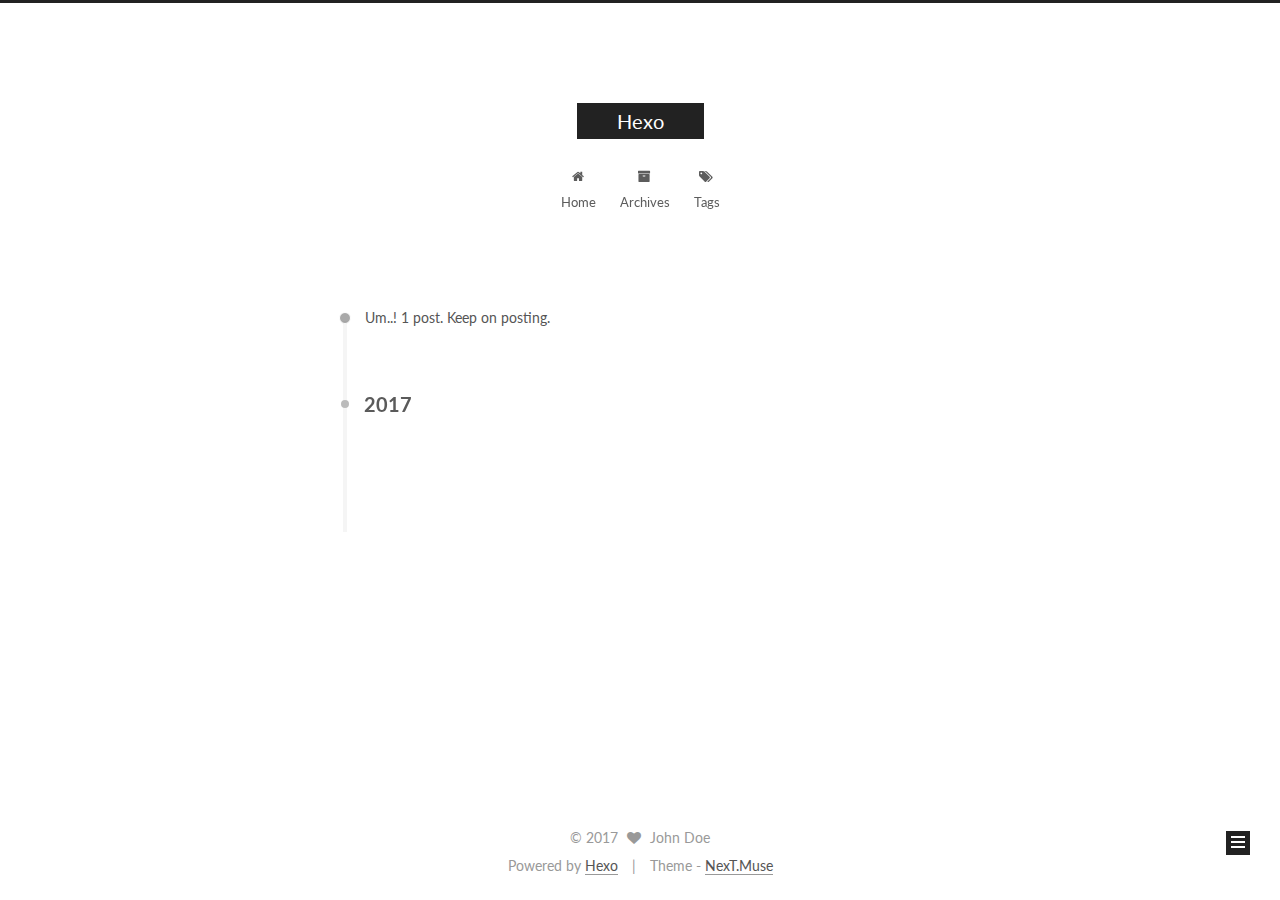
==== archives/index.html @ aa3cc6e6 "Site updated: 2017-03-26 16:10:17" ====
<!doctype html>



  


<html class="theme-next muse use-motion" lang="">
<head>
  <meta charset="UTF-8"/>
<meta http-equiv="X-UA-Compatible" content="IE=edge" />
<meta name="viewport" content="width=device-width, initial-scale=1, maximum-scale=1"/>



<meta http-equiv="Cache-Control" content="no-transform" />
<meta http-equiv="Cache-Control" content="no-siteapp" />















  
  
  <link href="/lib/fancybox/source/jquery.fancybox.css?v=2.1.5" rel="stylesheet" type="text/css" />




  
  
  
  

  
    
    
  

  

  

  

  

  
    
    
    <link href="//fonts.googleapis.com/css?family=Lato:300,300italic,400,400italic,700,700italic&subset=latin,latin-ext" rel="stylesheet" type="text/css">
  






<link href="/lib/font-awesome/css/font-awesome.min.css?v=4.6.2" rel="stylesheet" type="text/css" />

<link href="/css/main.css?v=5.1.0" rel="stylesheet" type="text/css" />


  <meta name="keywords" content="Hexo, NexT" />








  <link rel="shortcut icon" type="image/x-icon" href="/favicon.ico?v=5.1.0" />






<meta property="og:type" content="website">
<meta property="og:title" content="Hexo">
<meta property="og:url" content="http://yoursite.com/archives/index.html">
<meta property="og:site_name" content="Hexo">
<meta name="twitter:card" content="summary">
<meta name="twitter:title" content="Hexo">



<script type="text/javascript" id="hexo.configurations">
  var NexT = window.NexT || {};
  var CONFIG = {
    root: '/',
    scheme: 'Muse',
    sidebar: {"position":"left","display":"post","offset":12,"offset_float":0,"b2t":false,"scrollpercent":false},
    fancybox: true,
    motion: true,
    duoshuo: {
      userId: '0',
      author: 'Author'
    },
    algolia: {
      applicationID: '',
      apiKey: '',
      indexName: '',
      hits: {"per_page":10},
      labels: {"input_placeholder":"Search for Posts","hits_empty":"We didn't find any results for the search: ${query}","hits_stats":"${hits} results found in ${time} ms"}
    }
  };
</script>



  <link rel="canonical" href="http://yoursite.com/archives/"/>





  <title> Archive | Hexo </title>
</head>

<body itemscope itemtype="http://schema.org/WebPage" lang="">

  














  
  
    
  

  <div class="container sidebar-position-left  page-archive  ">
    <div class="headband"></div>

    <header id="header" class="header" itemscope itemtype="http://schema.org/WPHeader">
      <div class="header-inner"><div class="site-brand-wrapper">
  <div class="site-meta ">
    

    <div class="custom-logo-site-title">
      <a href="/"  class="brand" rel="start">
        <span class="logo-line-before"><i></i></span>
        <span class="site-title">Hexo</span>
        <span class="logo-line-after"><i></i></span>
      </a>
    </div>
      
        <p class="site-subtitle"></p>
      
  </div>

  <div class="site-nav-toggle">
    <button>
      <span class="btn-bar"></span>
      <span class="btn-bar"></span>
      <span class="btn-bar"></span>
    </button>
  </div>
</div>

<nav class="site-nav">
  

  
    <ul id="menu" class="menu">
      
        
        <li class="menu-item menu-item-home">
          <a href="/" rel="section">
            
              <i class="menu-item-icon fa fa-fw fa-home"></i> <br />
            
            Home
          </a>
        </li>
      
        
        <li class="menu-item menu-item-archives">
          <a href="/archives" rel="section">
            
              <i class="menu-item-icon fa fa-fw fa-archive"></i> <br />
            
            Archives
          </a>
        </li>
      
        
        <li class="menu-item menu-item-tags">
          <a href="/tags" rel="section">
            
              <i class="menu-item-icon fa fa-fw fa-tags"></i> <br />
            
            Tags
          </a>
        </li>
      

      
    </ul>
  

  
</nav>



 </div>
    </header>

    <main id="main" class="main">
      <div class="main-inner">
        <div class="content-wrap">
          <div id="content" class="content">
            

  <section id="posts" class="posts-collapse">
    <span class="archive-move-on"></span>

    <span class="archive-page-counter">
      
      
      
        
      
      Um..! 1 post. Keep on posting.
    </span>

    

      
      
      

      
        
        <div class="collection-title">
          <h2 class="archive-year motion-element" id="archive-year-2017">2017</h2>
        </div>
      
      

      

  <article class="post post-type-normal" itemscope itemtype="http://schema.org/Article">
    <header class="post-header">

      <h1 class="post-title">
        
            <a class="post-title-link" href="/2017/03/26/iterm2配置记住密码登录/" itemprop="url">
              
                <span itemprop="name">iterm2配置记住密码登录</span>
              
            </a>
        
      </h1>

      <div class="post-meta">
        <time class="post-time" itemprop="dateCreated"
              datetime="2017-03-26T15:24:34+08:00"
              content="2017-03-26" >
          03-26
        </time>
      </div>

    </header>
  </article>



    

  </section>

  



          </div>
          


          

        </div>
        
          
  
  <div class="sidebar-toggle">
    <div class="sidebar-toggle-line-wrap">
      <span class="sidebar-toggle-line sidebar-toggle-line-first"></span>
      <span class="sidebar-toggle-line sidebar-toggle-line-middle"></span>
      <span class="sidebar-toggle-line sidebar-toggle-line-last"></span>
    </div>
  </div>

  <aside id="sidebar" class="sidebar">
    <div class="sidebar-inner">

      

      

      <section class="site-overview sidebar-panel sidebar-panel-active">
        <div class="site-author motion-element" itemprop="author" itemscope itemtype="http://schema.org/Person">
          <img class="site-author-image" itemprop="image"
               src="/images/avatar.gif"
               alt="John Doe" />
          <p class="site-author-name" itemprop="name">John Doe</p>
           
              <p class="site-description motion-element" itemprop="description"></p>
          
        </div>
        <nav class="site-state motion-element">

          
            <div class="site-state-item site-state-posts">
              <a href="/archives">
                <span class="site-state-item-count">1</span>
                <span class="site-state-item-name">posts</span>
              </a>
            </div>
          

          

          
            
            
            <div class="site-state-item site-state-tags">
              
                <span class="site-state-item-count">1</span>
                <span class="site-state-item-name">tags</span>
              
            </div>
          

        </nav>

        

        <div class="links-of-author motion-element">
          
        </div>

        
        

        
        

        


      </section>

      

      

    </div>
  </aside>


        
      </div>
    </main>

    <footer id="footer" class="footer">
      <div class="footer-inner">
        <div class="copyright" >
  
  &copy; 
  <span itemprop="copyrightYear">2017</span>
  <span class="with-love">
    <i class="fa fa-heart"></i>
  </span>
  <span class="author" itemprop="copyrightHolder">John Doe</span>
</div>


<div class="powered-by">
  Powered by <a class="theme-link" href="https://hexo.io">Hexo</a>
</div>

<div class="theme-info">
  Theme -
  <a class="theme-link" href="https://github.com/iissnan/hexo-theme-next">
    NexT.Muse
  </a>
</div>


        

        
      </div>
    </footer>

    
      <div class="back-to-top">
        <i class="fa fa-arrow-up"></i>
        
      </div>
    

  </div>

  

<script type="text/javascript">
  if (Object.prototype.toString.call(window.Promise) !== '[object Function]') {
    window.Promise = null;
  }
</script>









  




  
  <script type="text/javascript" src="/lib/jquery/index.js?v=2.1.3"></script>

  
  <script type="text/javascript" src="/lib/fastclick/lib/fastclick.min.js?v=1.0.6"></script>

  
  <script type="text/javascript" src="/lib/jquery_lazyload/jquery.lazyload.js?v=1.9.7"></script>

  
  <script type="text/javascript" src="/lib/velocity/velocity.min.js?v=1.2.1"></script>

  
  <script type="text/javascript" src="/lib/velocity/velocity.ui.min.js?v=1.2.1"></script>

  
  <script type="text/javascript" src="/lib/fancybox/source/jquery.fancybox.pack.js?v=2.1.5"></script>


  


  <script type="text/javascript" src="/js/src/utils.js?v=5.1.0"></script>

  <script type="text/javascript" src="/js/src/motion.js?v=5.1.0"></script>



  
  

  
  
    <script type="text/javascript" id="motion.page.archive">
      $('.archive-year').velocity('transition.slideLeftIn');
    </script>
  


  


  <script type="text/javascript" src="/js/src/bootstrap.js?v=5.1.0"></script>



  



  




	





  





  





  






  





  

  

  

  

</body>
</html>
---- css/main.css ----
/* normalize.css v3.0.2 | MIT License | git.io/normalize */
html {
  font-family: sans-serif; /* 1 */
  -ms-text-size-adjust: 100%; /* 2 */
  -webkit-text-size-adjust: 100%; /* 2 */
}
body {
  margin: 0;
}
article,
aside,
details,
figcaption,
figure,
footer,
header,
hgroup,
main,
menu,
nav,
section,
summary {
  display: block;
}
audio,
canvas,
progress,
video {
  display: inline-block; /* 1 */
  vertical-align: baseline; /* 2 */
}
audio:not([controls]) {
  display: none;
  height: 0;
}
[hidden],
template {
  display: none;
}
a {
  background-color: transparent;
}
a:active,
a:hover {
  outline: 0;
}
abbr[title] {
  border-bottom: 1px dotted;
}
b,
strong {
  font-weight: bold;
}
dfn {
  font-style: italic;
}
h1 {
  font-size: 2em;
  margin: 0.67em 0;
}
mark {
  background: #ff0;
  color: #000;
}
small {
  font-size: 80%;
}
sub,
sup {
  font-size: 75%;
  line-height: 0;
  position: relative;
  vertical-align: baseline;
}
sup {
  top: -0.5em;
}
sub {
  bottom: -0.25em;
}
img {
  border: 0;
}
svg:not(:root) {
  overflow: hidden;
}
figure {
  margin: 1em 40px;
}
hr {
  -moz-box-sizing: content-box;
  box-sizing: content-box;
  height: 0;
}
pre {
  overflow: auto;
}
code,
kbd,
pre,
samp {
  font-family: monospace, monospace;
  font-size: 1em;
}
button,
input,
optgroup,
select,
textarea {
  color: inherit; /* 1 */
  font: inherit; /* 2 */
  margin: 0; /* 3 */
}
button {
  overflow: visible;
}
button,
select {
  text-transform: none;
}
button,
html input[type="button"],
input[type="reset"],
input[type="submit"] {
  -webkit-appearance: button; /* 2 */
  cursor: pointer; /* 3 */
}
button[disabled],
html input[disabled] {
  cursor: default;
}
button::-moz-focus-inner,
input::-moz-focus-inner {
  border: 0;
  padding: 0;
}
input {
  line-height: normal;
}
input[type="checkbox"],
input[type="radio"] {
  box-sizing: border-box; /* 1 */
  padding: 0; /* 2 */
}
input[type="number"]::-webkit-inner-spin-button,
input[type="number"]::-webkit-outer-spin-button {
  height: auto;
}
input[type="search"] {
  -webkit-appearance: textfield; /* 1 */
  -moz-box-sizing: content-box;
  -webkit-box-sizing: content-box; /* 2 */
  box-sizing: content-box;
}
input[type="search"]::-webkit-search-cancel-button,
input[type="search"]::-webkit-search-decoration {
  -webkit-appearance: none;
}
fieldset {
  border: 1px solid #c0c0c0;
  margin: 0 2px;
  padding: 0.35em 0.625em 0.75em;
}
legend {
  border: 0; /* 1 */
  padding: 0; /* 2 */
}
textarea {
  overflow: auto;
}
optgroup {
  font-weight: bold;
}
table {
  border-collapse: collapse;
  border-spacing: 0;
}
td,
th {
  padding: 0;
}
::selection {
  background: #262a30;
  color: #fff;
}
body {
  position: relative;
  font-family: 'Lato', "PingFang SC", "Microsoft YaHei", sans-serif;
  font-size: 14px;
  line-height: 2;
  color: #555;
  background: #fff;
}
@media (max-width: 767px) {
  body {
    padding-right: 0 !important;
  }
}
@media (min-width: 768px) and (max-width: 991px) {
  body {
    padding-right: 0 !important;
  }
}
@media (min-width: 1600px) {
  body {
    font-size: 16px;
  }
}
h1,
h2,
h3,
h4,
h5,
h6 {
  margin: 0;
  padding: 0;
  font-weight: bold;
  line-height: 1.5;
  font-family: 'Lato', "PingFang SC", "Microsoft YaHei", sans-serif;
}
h2,
h3,
h4,
h5,
h6 {
  margin: 20px 0 15px;
}
h1 {
  font-size: 22px;
}
@media (max-width: 767px) {
  h1 {
    font-size: 18px;
  }
}
h2 {
  font-size: 20px;
}
@media (max-width: 767px) {
  h2 {
    font-size: 16px;
  }
}
h3 {
  font-size: 18px;
}
@media (max-width: 767px) {
  h3 {
    font-size: 14px;
  }
}
h4 {
  font-size: 16px;
}
@media (max-width: 767px) {
  h4 {
    font-size: 12px;
  }
}
h5 {
  font-size: 14px;
}
@media (max-width: 767px) {
  h5 {
    font-size: 10px;
  }
}
h6 {
  font-size: 12px;
}
@media (max-width: 767px) {
  h6 {
    font-size: 8px;
  }
}
p {
  margin: 0 0 25px 0;
}
a {
  color: #555;
  text-decoration: none;
  border-bottom: 1px solid #999;
  word-wrap: break-word;
}
a:hover {
  color: #222;
  border-bottom-color: #222;
}
blockquote {
  margin: 0;
  padding: 0;
}
img {
  display: block;
  margin: auto;
  max-width: 100%;
  height: auto;
}
hr {
  margin: 40px 0;
  height: 3px;
  border: none;
  background-color: #ddd;
  background-image: repeating-linear-gradient(-45deg, #fff, #fff 4px, transparent 4px, transparent 8px);
}
blockquote {
  padding: 0 15px;
  color: #666;
  border-left: 4px solid #ddd;
}
blockquote cite::before {
  content: "-";
  padding: 0 5px;
}
dt {
  font-weight: 700;
}
dd {
  margin: 0;
  padding: 0;
}
.text-left {
  text-align: left;
}
.text-center {
  text-align: center;
}
.text-right {
  text-align: right;
}
.text-justify {
  text-align: justify;
}
.text-nowrap {
  white-space: nowrap;
}
.text-lowercase {
  text-transform: lowercase;
}
.text-uppercase {
  text-transform: uppercase;
}
.text-capitalize {
  text-transform: capitalize;
}
.center-block {
  display: block;
  margin-left: auto;
  margin-right: auto;
}
.clearfix:before,
.clearfix:after {
  content: " ";
  display: table;
}
.clearfix:after {
  clear: both;
}
.pullquote {
  width: 45%;
}
.pullquote.left {
  float: left;
  margin-left: 5px;
  margin-right: 10px;
}
.pullquote.right {
  float: right;
  margin-left: 10px;
  margin-right: 5px;
}
.affix.affix.affix {
  position: fixed;
}
.translation {
  margin-top: -20px;
  font-size: 14px;
  color: #999;
}
.scrollbar-measure {
  width: 100px;
  height: 100px;
  overflow: scroll;
  position: absolute;
  top: -9999px;
}
.use-motion .motion-element {
  opacity: 0;
}
table {
  margin: 20px 0;
  width: 100%;
  border-collapse: collapse;
  border-spacing: 0;
  border: 1px solid #ddd;
  font-size: 14px;
  table-layout: fixed;
  word-wrap: break-all;
}
table>tbody>tr:nth-of-type(odd) {
  background-color: #f9f9f9;
}
table>tbody>tr:hover {
  background-color: #f5f5f5;
}
caption,
th,
td {
  padding: 8px;
  text-align: left;
  vertical-align: middle;
  font-weight: normal;
}
th,
td {
  border-bottom: 3px solid #ddd;
  border-right: 1px solid #eee;
}
th {
  padding-bottom: 10px;
  font-weight: 700;
}
td {
  border-bottom-width: 1px;
}
html,
body {
  height: 100%;
}
.container {
  position: relative;
  min-height: 100%;
}
.header-inner {
  margin: 0 auto;
  padding: 100px 0 70px;
  width: 700px;
}
@media (min-width: 1600px) {
  .container .header-inner {
    width: 900px;
  }
}
.main {
  padding-bottom: 150px;
}
.main-inner {
  margin: 0 auto;
  width: 700px;
}
@media (min-width: 1600px) {
  .container .main-inner {
    width: 900px;
  }
}
.footer {
  position: absolute;
  left: 0;
  bottom: 0;
  width: 100%;
  min-height: 50px;
}
.footer-inner {
  box-sizing: border-box;
  margin: 20px auto;
  width: 700px;
}
@media (min-width: 1600px) {
  .container .footer-inner {
    width: 900px;
  }
}
pre,
.highlight {
  overflow: auto;
  margin: 20px 0;
  padding: 0;
  font-size: 13px;
  color: #4d4d4c;
  background: #f7f7f7;
  line-height: 1.6;
}
pre,
code {
  font-family: consolas, Menlo, "PingFang SC", "Microsoft YaHei", monospace;
}
code {
  padding: 2px 4px;
  word-wrap: break-word;
  color: #555;
  background: #eee;
  border-radius: 3px;
  font-size: 13px;
}
pre code {
  padding: 0;
  color: #4d4d4c;
  background: none;
  text-shadow: none;
}
.highlight {
  border-radius: 1px;
}
.highlight pre {
  border: none;
  margin: 0;
  padding: 10px 0;
}
.highlight table {
  margin: 0;
  width: auto;
  border: none;
}
.highlight td {
  border: none;
  padding: 0;
}
.highlight figcaption {
  font-size: 1em;
  color: #4d4d4c;
  line-height: 1em;
  margin-bottom: 1em;
}
.highlight figcaption:before,
.highlight figcaption:after {
  content: " ";
  display: table;
}
.highlight figcaption:after {
  clear: both;
}
.highlight figcaption a {
  float: right;
  color: #4d4d4c;
}
.highlight figcaption a:hover {
  border-bottom-color: #4d4d4c;
}
.highlight .gutter pre {
  padding-left: 10px;
  padding-right: 10px;
  color: #869194;
  text-align: right;
  background-color: #eff2f3;
}
.highlight .code pre {
  padding-left: 10px;
  padding-right: 10px;
  background-color: #f7f7f7;
}
.highlight .line {
  height: 20px;
}
.gutter {
  -webkit-user-select: none;
  -moz-user-select: none;
  -ms-user-select: none;
  user-select: none;
}
.gist table {
  width: auto;
}
.gist table td {
  border: none;
}
pre .deletion {
  background: #fdd;
}
pre .addition {
  background: #dfd;
}
pre .meta {
  color: #8959a8;
}
pre .comment {
  color: #8e908c;
}
pre .variable,
pre .attribute,
pre .tag,
pre .regexp,
pre .ruby .constant,
pre .xml .tag .title,
pre .xml .pi,
pre .xml .doctype,
pre .html .doctype,
pre .css .id,
pre .css .class,
pre .css .pseudo {
  color: #c82829;
}
pre .number,
pre .preprocessor,
pre .built_in,
pre .literal,
pre .params,
pre .constant,
pre .command {
  color: #f5871f;
}
pre .ruby .class .title,
pre .css .rules .attribute,
pre .string,
pre .value,
pre .inheritance,
pre .header,
pre .ruby .symbol,
pre .xml .cdata,
pre .special,
pre .number,
pre .formula {
  color: #718c00;
}
pre .title,
pre .css .hexcolor {
  color: #3e999f;
}
pre .function,
pre .python .decorator,
pre .python .title,
pre .ruby .function .title,
pre .ruby .title .keyword,
pre .perl .sub,
pre .javascript .title,
pre .coffeescript .title {
  color: #4271ae;
}
pre .keyword,
pre .javascript .function {
  color: #8959a8;
}
.full-image.full-image.full-image {
  border: none;
  max-width: 100%;
  width: auto;
  margin: 20px auto;
}
@media (min-width: 992px) {
  .full-image.full-image.full-image {
    max-width: none;
    width: 110%;
    margin: 25px -5%;
  }
}
.blockquote-center,
.page-home .post-type-quote blockquote,
.page-post-detail .post-type-quote blockquote {
  position: relative;
  margin: 40px 0;
  padding: 0;
  border-left: none;
  text-align: center;
}
.blockquote-center::before,
.page-home .post-type-quote blockquote::before,
.page-post-detail .post-type-quote blockquote::before,
.blockquote-center::after,
.page-home .post-type-quote blockquote::after,
.page-post-detail .post-type-quote blockquote::after {
  position: absolute;
  content: ' ';
  display: block;
  width: 100%;
  height: 24px;
  opacity: 0.2;
  background-repeat: no-repeat;
  background-position: 0 -6px;
  background-size: 22px 22px;
}
.blockquote-center::before,
.page-home .post-type-quote blockquote::before,
.page-post-detail .post-type-quote blockquote::before {
  top: -20px;
  background-image: url("../images/quote-l.svg");
  border-top: 1px solid #ccc;
}
.blockquote-center::after,
.page-home .post-type-quote blockquote::after,
.page-post-detail .post-type-quote blockquote::after {
  bottom: -20px;
  background-image: url("../images/quote-r.svg");
  border-bottom: 1px solid #ccc;
  background-position: 100% 8px;
}
.blockquote-center p,
.page-home .post-type-quote blockquote p,
.page-post-detail .post-type-quote blockquote p,
.blockquote-center div,
.page-home .post-type-quote blockquote div,
.page-post-detail .post-type-quote blockquote div {
  text-align: center;
}
.post .post-body .group-picture img {
  box-sizing: border-box;
  padding: 0 3px;
  border: none;
}
.post .group-picture-row {
  overflow: hidden;
  margin-top: 6px;
}
.post .group-picture-row:first-child {
  margin-top: 0;
}
.post .group-picture-column {
  float: left;
}
.page-post-detail .post-body .group-picture-column {
  float: none;
  margin-top: 10px;
  width: auto !important;
}
.page-post-detail .post-body .group-picture-column img {
  margin: 0 auto;
}
.page-archive .group-picture-container {
  overflow: hidden;
}
.page-archive .group-picture-row {
  float: left;
}
.page-archive .group-picture-row:first-child {
  margin-top: 6px;
}
.page-archive .group-picture-column {
  max-width: 150px;
  max-height: 150px;
}
.note {
  padding: 20px;
  margin: 20px 0;
  border: 1px solid #eee;
  border-left-width: 5px;
  border-radius: 3px;
}
.note h2,
.note h3,
.note h4,
.note h5,
.note h6 {
  margin-top: 0;
  margin-bottom: 5px;
}
.note p:last-child {
  margin-bottom: 0;
}
.note code {
  border-radius: 3px;
}
.note+.note {
  margin-top: -5px;
}
.default {
  border-left-color: #777;
}
.default h2,
.default h3,
.default h4,
.default h5,
.default h6 {
  color: #777;
}
.primary {
  border-left-color: #428bca;
}
.primary h2,
.primary h3,
.primary h4,
.primary h5,
.primary h6 {
  color: #428bca;
}
.success {
  border-left-color: #5cb85c;
}
.success h2,
.success h3,
.success h4,
.success h5,
.success h6 {
  color: #5cb85c;
}
.danger {
  border-left-color: #d9534f;
}
.danger h2,
.danger h3,
.danger h4,
.danger h5,
.danger h6 {
  color: #d9534f;
}
.warning {
  border-left-color: #f0ad4e;
}
.warning h2,
.warning h3,
.warning h4,
.warning h5,
.warning h6 {
  color: #f0ad4e;
}
.info {
  border-left-color: #5bc0de;
}
.info h2,
.info h3,
.info h4,
.info h5,
.info h6 {
  color: #5bc0de;
}
.btn {
  display: inline-block;
  padding: 0 20px;
  font-size: 14px;
  color: #fff;
  background: #222;
  border: 2px solid #222;
  text-decoration: none;
  border-radius: 0;
  transition-property: background-color;
  transition-duration: 0.2s;
  transition-timing-function: ease-in-out;
  transition-delay: 0s;
}
.btn:hover,
.post-button .btn:hover {
  border-color: #222;
  color: #222;
  background: #fff;
}
.btn-bar {
  display: block;
  width: 22px;
  height: 2px;
  background: #555;
  border-radius: 1px;
}
.btn-bar+.btn-bar {
  margin-top: 4px;
}
.pagination {
  margin: 120px 0 40px;
  text-align: center;
  border-top: 1px solid #eee;
}
.page-number-basic,
.pagination .prev,
.pagination .next,
.pagination .page-number,
.pagination .space {
  display: inline-block;
  position: relative;
  top: -1px;
  margin: 0 10px;
  padding: 0 10px;
  line-height: 30px;
}
@media (max-width: 767px) {
  .page-number-basic,
  .pagination .prev,
  .pagination .next,
  .pagination .page-number,
  .pagination .space {
    margin: 0 5px;
  }
}
.pagination .prev,
.pagination .next,
.pagination .page-number {
  border-bottom: 0;
  border-top: 1px solid #eee;
  transition-property: border-color;
  transition-duration: 0.2s;
  transition-timing-function: ease-in-out;
  transition-delay: 0s;
}
.pagination .prev:hover,
.pagination .next:hover,
.pagination .page-number:hover {
  border-top-color: #222;
}
.pagination .space {
  padding: 0;
  margin: 0;
}
.pagination .prev {
  margin-left: 0;
}
.pagination .next {
  margin-right: 0;
}
.pagination .page-number.current {
  color: #fff;
  background: #ccc;
  border-top-color: #ccc;
}
@media (max-width: 767px) {
  .pagination {
    border-top: none;
  }
  .pagination .prev,
  .pagination .next,
  .pagination .page-number {
    margin-bottom: 10px;
    border-top: 0;
    border-bottom: 1px solid #eee;
  }
  .pagination .prev:hover,
  .pagination .next:hover,
  .pagination .page-number:hover {
    border-bottom-color: #222;
  }
}
.comments {
  margin: 60px 20px 0;
}
.tag-cloud {
  text-align: center;
}
.tag-cloud a {
  display: inline-block;
  margin: 10px;
}
.back-to-top {
  box-sizing: border-box;
  position: fixed;
  bottom: -100px;
  right: 30px;
  z-index: 1050;
  padding: 0 6px;
  width: 24px;
  background: #222;
  font-size: 12px;
  opacity: 1;
  color: #fff;
  cursor: pointer;
  text-align: center;
  -webkit-transform: translateZ(0);
  transition-property: bottom;
  transition-duration: 0.2s;
  transition-timing-function: ease-in-out;
  transition-delay: 0s;
}
@media (max-width: 767px) {
  .back-to-top {
    display: none;
  }
}
@media (min-width: 768px) and (max-width: 991px) {
  .back-to-top {
    display: none;
  }
}
.back-to-top.back-to-top-on {
  bottom: 19px;
}
.header {
  background: #fff;
}
.header-inner {
  position: relative;
}
.headband {
  height: 3px;
  background: #222;
}
.site-meta {
  margin: 0;
  text-align: center;
}
@media (max-width: 767px) {
  .site-meta {
    text-align: center;
  }
}
.brand {
  position: relative;
  display: inline-block;
  padding: 0 40px;
  color: #fff;
  background: #222;
  border-bottom: none;
}
.brand:hover {
  color: #fff;
}
.logo {
  display: inline-block;
  margin-right: 5px;
  line-height: 36px;
  vertical-align: top;
}
.site-title {
  display: inline-block;
  vertical-align: top;
  line-height: 36px;
  font-size: 20px;
  font-weight: normal;
  font-family: 'Lato', "PingFang SC", "Microsoft YaHei", sans-serif;
}
.site-subtitle {
  margin-top: 10px;
  font-size: 13px;
  color: #999;
}
.use-motion .brand {
  opacity: 0;
}
.use-motion .logo,
.use-motion .site-title,
.use-motion .site-subtitle {
  opacity: 0;
  position: relative;
  top: -10px;
}
.site-nav-toggle {
  display: none;
  position: absolute;
  top: 10px;
  left: 10px;
}
@media (max-width: 767px) {
  .site-nav-toggle {
    display: block;
  }
}
.site-nav-toggle button {
  margin-top: 2px;
  padding: 9px 10px;
  background: transparent;
  border: none;
}
@media (max-width: 767px) {
  .site-nav {
    display: none;
    margin: 0 -10px;
    padding: 0 10px;
    clear: both;
    border-top: 1px solid #ddd;
  }
}
@media (min-width: 768px) and (max-width: 991px) {
  .site-nav {
    display: block !important;
  }
}
@media (min-width: 992px) {
  .site-nav {
    display: block !important;
  }
}
.menu {
  margin-top: 20px;
  padding-left: 0;
  text-align: center;
}
.menu .menu-item {
  display: inline-block;
  margin: 0 10px;
  list-style: none;
}
@media screen and (max-width: 767px) {
  .menu .menu-item {
    margin-top: 10px;
  }
}
.menu .menu-item a {
  display: block;
  font-size: 13px;
  line-height: inherit;
  border-bottom: 1px solid transparent;
  transition-property: border-color;
  transition-duration: 0.2s;
  transition-timing-function: ease-in-out;
  transition-delay: 0s;
}
.menu .menu-item a:hover {
  border-bottom-color: #222;
}
.menu .menu-item .fa {
  margin-right: 5px;
}
.use-motion .menu-item {
  opacity: 0;
}
.post-body {
  font-family: 'Lato', "PingFang SC", "Microsoft YaHei", sans-serif;
}
@media (max-width: 767px) {
  .post-body {
    word-break: break-word;
  }
}
.post-body .fancybox img {
  display: block !important;
  margin: 0 auto;
  cursor: pointer;
  cursor: zoom-in;
  cursor: -webkit-zoom-in;
}
.post-body .image-caption,
.post-body .figure .caption {
  margin: 10px auto 15px;
  text-align: center;
  font-size: 14px;
  color: #999;
  font-weight: bold;
  line-height: 1;
}
.post-sticky-flag {
  display: inline-block;
  font-size: 16px;
  -ms-transform: rotate(30deg);
  -webkit-transform: rotate(30deg);
  -moz-transform: rotate(30deg);
  -ms-transform: rotate(30deg);
  -o-transform: rotate(30deg);
  transform: rotate(30deg);
}
.posts-expand {
  padding-top: 40px;
}
@media (max-width: 767px) {
  .posts-expand {
    margin: 0 20px;
  }
  .post-body pre,
  .post-body .highlight {
    padding: 10px;
  }
  .post-body pre .gutter pre,
  .post-body .highlight .gutter pre {
    padding-right: 10px;
  }
}
@media (min-width: 992px) {
  .posts-expand .post-body {
    text-align: justify;
  }
}
.posts-expand .post-body h2,
.posts-expand .post-body h3,
.posts-expand .post-body h4,
.posts-expand .post-body h5,
.posts-expand .post-body h6 {
  padding-top: 10px;
}
.posts-expand .post-body h2 .header-anchor,
.posts-expand .post-body h3 .header-anchor,
.posts-expand .post-body h4 .header-anchor,
.posts-expand .post-body h5 .header-anchor,
.posts-expand .post-body h6 .header-anchor {
  float: right;
  margin-left: 10px;
  color: #ccc;
  border-bottom-style: none;
  visibility: hidden;
}
.posts-expand .post-body h2 .header-anchor:hover,
.posts-expand .post-body h3 .header-anchor:hover,
.posts-expand .post-body h4 .header-anchor:hover,
.posts-expand .post-body h5 .header-anchor:hover,
.posts-expand .post-body h6 .header-anchor:hover {
  color: inherit;
}
.posts-expand .post-body h2:hover .header-anchor,
.posts-expand .post-body h3:hover .header-anchor,
.posts-expand .post-body h4:hover .header-anchor,
.posts-expand .post-body h5:hover .header-anchor,
.posts-expand .post-body h6:hover .header-anchor {
  visibility: visible;
}
.posts-expand .post-body ul li {
  list-style: circle;
}
.posts-expand .post-body img {
  box-sizing: border-box;
  margin: auto;
  padding: 3px;
  border: 1px solid #ddd;
}
.posts-expand .fancybox img {
  margin: 0 auto;
}
@media (max-width: 767px) {
  .posts-collapse {
    margin: 0 20px;
  }
  .posts-collapse .post-title,
  .posts-collapse .post-meta {
    display: block;
    width: auto;
    text-align: left;
  }
}
.posts-collapse {
  position: relative;
  z-index: 1010;
  margin-left: 55px;
}
.posts-collapse::after {
  content: " ";
  position: absolute;
  top: 20px;
  left: 0;
  margin-left: -2px;
  width: 4px;
  height: 100%;
  background: #f5f5f5;
  z-index: -1;
}
@media (max-width: 767px) {
  .posts-collapse {
    margin: 0 20px;
  }
}
.posts-collapse .collection-title {
  position: relative;
  margin: 60px 0;
}
.posts-collapse .collection-title h2 {
  margin-left: 20px;
}
.posts-collapse .collection-title small {
  color: #bbb;
}
.posts-collapse .collection-title::before {
  content: " ";
  position: absolute;
  left: 0;
  top: 50%;
  margin-left: -4px;
  margin-top: -4px;
  width: 8px;
  height: 8px;
  background: #bbb;
  border-radius: 50%;
}
.posts-collapse .post {
  margin: 30px 0;
}
.posts-collapse .post-header {
  position: relative;
  transition-duration: 0.2s;
  transition-timing-function: ease-in-out;
  transition-delay: 0s;
  transition-property: border;
  border-bottom: 1px dashed #ccc;
}
.posts-collapse .post-header::before {
  content: " ";
  position: absolute;
  left: 0;
  top: 12px;
  width: 6px;
  height: 6px;
  margin-left: -4px;
  background: #bbb;
  border-radius: 50%;
  border: 1px solid #fff;
  transition-duration: 0.2s;
  transition-timing-function: ease-in-out;
  transition-delay: 0s;
  transition-property: background;
}
.posts-collapse .post-header:hover {
  border-bottom-color: #666;
}
.posts-collapse .post-header:hover::before {
  background: #222;
}
.posts-collapse .post-meta {
  position: absolute;
  font-size: 12px;
  left: 20px;
  top: 5px;
}
.posts-collapse .post-comments-count {
  display: none;
}
.posts-collapse .post-title {
  margin-left: 60px;
  font-size: 16px;
  font-weight: normal;
  line-height: inherit;
}
.posts-collapse .post-title::after {
  margin-left: 3px;
  opacity: 0.6;
}
.posts-collapse .post-title a {
  color: #666;
  border-bottom: none;
}
.page-home .post-type-quote .post-header,
.page-post-detail .post-type-quote .post-header,
.page-home .post-type-quote .post-tags,
.page-post-detail .post-type-quote .post-tags {
  display: none;
}
.posts-expand .post-title {
  font-size: 26px;
  text-align: center;
  word-break: break-word;
  font-weight: 400;
}
@media (max-width: 767px) {
  .posts-expand .post-title {
    font-size: 22px;
  }
}
.posts-expand .post-title-link {
  display: inline-block;
  position: relative;
  color: #555;
  border-bottom: none;
  line-height: 1.2;
  vertical-align: top;
}
.posts-expand .post-title-link::before {
  content: "";
  position: absolute;
  width: 100%;
  height: 2px;
  bottom: 0;
  left: 0;
  background-color: #000;
  visibility: hidden;
  -webkit-transform: scaleX(0);
  -moz-transform: scaleX(0);
  -ms-transform: scaleX(0);
  -o-transform: scaleX(0);
  transform: scaleX(0);
  transition-duration: 0.2s;
  transition-timing-function: ease-in-out;
  transition-delay: 0s;
}
.posts-expand .post-title-link:hover::before {
  visibility: visible;
  -webkit-transform: scaleX(1);
  -moz-transform: scaleX(1);
  -ms-transform: scaleX(1);
  -o-transform: scaleX(1);
  transform: scaleX(1);
}
.posts-expand .post-title-link .fa {
  font-size: 16px;
}
.posts-expand .post-meta {
  margin: 3px 0 60px 0;
  color: #999;
  font-family: 'Lato', "PingFang SC", "Microsoft YaHei", sans-serif;
  font-size: 12px;
  text-align: center;
}
.posts-expand .post-meta .post-category-list {
  display: inline-block;
  margin: 0;
  padding: 3px;
}
.posts-expand .post-meta .post-category-list-link {
  color: #999;
}
.posts-expand .post-meta .post-description {
  font-size: 14px;
  margin-top: 2px;
}
.post-meta-divider {
  margin: 0 0.5em;
}
.post-meta-item-icon {
  margin-right: 3px;
}
@media (min-width: 768px) and (max-width: 991px) {
  .post-meta-item-icon {
    display: inline-block;
  }
}
@media (max-width: 767px) {
  .post-meta-item-icon {
    display: inline-block;
  }
}
@media (min-width: 768px) and (max-width: 991px) {
  .post-meta-item-text {
    display: none;
  }
}
@media (max-width: 767px) {
  .post-meta-item-text {
    display: none;
  }
}
@media (max-width: 767px) {
  .posts-expand .post-comments-count {
    display: none;
  }
}
.social-like {
  font-size: 14px;
  height: 20px;
  text-align: center;
  border-top: 1px solid #eee;
  padding-top: 9px;
  margin-top: 45px;
  display: flex;
  justify-content: center;
}
.vk_like {
  width: 85px;
  height: 21px;
  padding-top: 7px;
  align-self: center;
}
.fb_like {
  height: 30px;
  align-self: center;
}
.post-button {
  margin-top: 50px;
}
.post-button .btn {
  color: #fff;
  font-size: 14px;
  background: #222;
  border-radius: 0;
  line-height: 2;
  margin: 0 4px 8px 4px;
}
.post-button .fa-fw {
  width: 1.285714285714286em;
  text-align: left;
}
.posts-expand .post-tags {
  margin-top: 40px;
  text-align: center;
}
.posts-expand .post-tags a {
  display: inline-block;
  margin-right: 10px;
  font-size: 13px;
}
.post-nav {
  display: table;
  margin-top: 15px;
  width: 100%;
  border-top: 1px solid #eee;
}
.post-nav-divider {
  display: table-cell;
  width: 10%;
}
.post-nav-item {
  display: table-cell;
  padding: 10px 0 0 0;
  width: 45%;
  vertical-align: top;
}
.post-nav-item a {
  position: relative;
  display: block;
  line-height: 25px;
  font-size: 14px;
  color: #555;
  border-bottom: none;
}
.post-nav-item a:hover {
  color: #222;
  border-bottom: none;
}
.post-nav-item a:active {
  top: 2px;
}
.post-nav-item .fa {
  position: absolute;
  top: 8px;
  left: 0;
  font-size: 12px;
}
.post-nav-next a {
  padding-left: 15px;
}
.post-nav-prev {
  text-align: right;
}
.post-nav-prev a {
  padding-right: 15px;
}
.post-nav-prev .fa {
  right: 0;
  left: auto;
}
.posts-expand .post-eof {
  display: block;
  margin: 80px auto 60px;
  width: 8%;
  height: 1px;
  background: #ccc;
  text-align: center;
}
.post:last-child .post-eof.post-eof.post-eof {
  display: none;
}
.post-gallery {
  display: table;
  table-layout: fixed;
  width: 100%;
  border-collapse: separate;
}
.post-gallery-row {
  display: table-row;
}
.post-gallery .post-gallery-img {
  display: table-cell;
  text-align: center;
  vertical-align: middle;
  border: none;
}
.post-gallery .post-gallery-img img {
  max-width: 100%;
  max-height: 100%;
  border: none;
}
.fancybox-close,
.fancybox-close:hover {
  border: none;
}
.sidebar {
  position: fixed;
  right: 0;
  top: 0;
  bottom: 0;
  width: 0;
  z-index: 1040;
  box-shadow: inset 0 2px 6px #000;
  background: #222;
  -webkit-transform: translateZ(0);
}
.sidebar a {
  color: #999;
  border-bottom-color: #555;
}
.sidebar a:hover {
  color: #eee;
}
@media (min-width: 768px) and (max-width: 991px) {
  .sidebar {
    display: none !important;
  }
}
@media (max-width: 767px) {
  .sidebar {
    display: none !important;
  }
}
.sidebar-inner {
  position: relative;
  padding: 20px 10px;
  color: #999;
  text-align: center;
}
.sidebar-toggle {
  position: fixed;
  right: 30px;
  bottom: 45px;
  width: 14px;
  height: 14px;
  padding: 5px;
  background: #222;
  line-height: 0;
  z-index: 1050;
  cursor: pointer;
  -webkit-transform: translateZ(0);
}
@media (min-width: 768px) and (max-width: 991px) {
  .sidebar-toggle {
    display: none;
  }
}
@media (max-width: 767px) {
  .sidebar-toggle {
    display: none;
  }
}
.sidebar-toggle-line {
  position: relative;
  display: inline-block;
  vertical-align: top;
  height: 2px;
  width: 100%;
  background: #fff;
  margin-top: 3px;
}
.sidebar-toggle-line:first-child {
  margin-top: 0;
}
.site-author-image {
  display: block;
  margin: 0 auto;
  padding: 2px;
  max-width: 96px;
  height: auto;
  border: 2px solid #333;
}
.site-author-name {
  margin: 5px 0 0;
  text-align: center;
  color: #f5f5f5;
  font-weight: normal;
}
.site-description {
  margin-top: 5px;
  text-align: center;
  font-size: 14px;
  color: #999;
}
.site-state {
  overflow: hidden;
  line-height: 1.4;
  white-space: nowrap;
  text-align: center;
}
.site-state-item {
  display: inline-block;
  padding: 0 15px;
  border-left: 1px solid #333;
}
.site-state-item:first-child {
  border-left: none;
}
.site-state-item a {
  border-bottom: none;
}
.site-state-item-count {
  display: block;
  text-align: center;
  color: inherit;
  font-weight: 600;
  font-size: 18px;
}
.site-state-item-name {
  font-size: 13px;
  color: inherit;
}
.feed-link {
  margin-top: 20px;
}
.feed-link a {
  display: inline-block;
  padding: 0 15px;
  color: #fc6423;
  border: 1px solid #fc6423;
  border-radius: 4px;
}
.feed-link a i {
  color: #fc6423;
  font-size: 14px;
}
.feed-link a:hover {
  color: #fff;
  background: #fc6423;
}
.feed-link a:hover i {
  color: #fff;
}
.links-of-author {
  margin-top: 20px;
}
.links-of-author a {
  display: inline-block;
  vertical-align: middle;
  margin-right: 10px;
  margin-bottom: 10px;
  border-bottom-color: #555;
  font-size: 13px;
}
.links-of-author a:before {
  display: inline-block;
  vertical-align: middle;
  margin-right: 3px;
  content: " ";
  width: 4px;
  height: 4px;
  border-radius: 50%;
  background: #deaf44;
}
.links-of-blogroll {
  font-size: 13px;
}
.links-of-blogroll-title {
  margin-top: 20px;
  font-size: 14px;
  font-weight: 600;
}
.links-of-blogroll-list {
  margin: 0;
  padding: 0;
  list-style: none;
}
.links-of-blogroll-item {
  padding: 2px 10px;
}
.sidebar-nav {
  margin: 0 0 20px;
  padding-left: 0;
}
.sidebar-nav li {
  display: inline-block;
  cursor: pointer;
  border-bottom: 1px solid transparent;
  font-size: 14px;
  color: #555;
}
.sidebar-nav li:hover {
  color: #f5f5f5;
}
.page-post-detail .sidebar-nav-toc {
  padding: 0 5px;
}
.page-post-detail .sidebar-nav-overview {
  margin-left: 10px;
}
.sidebar-nav .sidebar-nav-active {
  color: #87daff;
  border-bottom-color: #87daff;
}
.sidebar-nav .sidebar-nav-active:hover {
  color: #87daff;
}
.sidebar-panel {
  display: none;
}
.sidebar-panel-active {
  display: block;
}
.post-toc-empty {
  font-size: 14px;
  color: #666;
}
.post-toc-wrap {
  overflow: hidden;
}
.post-toc {
  overflow: auto;
}
.post-toc ol {
  margin: 0;
  padding: 0 2px 5px 10px;
  text-align: left;
  list-style: none;
  font-size: 14px;
}
.post-toc ol > ol {
  padding-left: 0;
}
.post-toc ol a {
  transition-duration: 0.2s;
  transition-timing-function: ease-in-out;
  transition-delay: 0s;
  transition-property: all;
  color: #999;
  border-bottom-color: #555;
}
.post-toc ol a:hover {
  color: #ccc;
  border-bottom-color: #ccc;
}
.post-toc .nav-item {
  overflow: hidden;
  text-overflow: ellipsis;
  white-space: nowrap;
  line-height: 1.8;
}
.post-toc .nav .nav-child {
  display: none;
}
.post-toc .nav .active > .nav-child {
  display: block;
}
.post-toc .nav .active-current > .nav-child {
  display: block;
}
.post-toc .nav .active-current > .nav-child > .nav-item {
  display: block;
}
.post-toc .nav .active > a {
  color: #87daff;
  border-bottom-color: #87daff;
}
.post-toc .nav .active-current > a {
  color: #87daff;
}
.post-toc .nav .active-current > a:hover {
  color: #87daff;
}
.footer {
  font-size: 14px;
  color: #999;
}
.footer img {
  border: none;
}
.footer-inner {
  text-align: center;
}
.with-love {
  display: inline-block;
  margin: 0 5px;
}
.powered-by,
.theme-info {
  display: inline-block;
}
.powered-by {
  margin-right: 10px;
}
.powered-by::after {
  content: "|";
  padding-left: 10px;
}
.cc-license {
  margin-top: 10px;
  text-align: center;
}
.cc-license .cc-opacity {
  opacity: 0.7;
  border-bottom: none;
}
.cc-license .cc-opacity:hover {
  opacity: 0.9;
}
.cc-license img {
  display: inline-block;
}
.theme-next #ds-thread #ds-reset {
  color: #555;
}
.theme-next #ds-thread #ds-reset .ds-replybox {
  margin-bottom: 30px;
}
.theme-next #ds-thread #ds-reset .ds-replybox .ds-avatar,
.theme-next #ds-reset .ds-avatar img {
  box-shadow: none;
}
.theme-next #ds-thread #ds-reset .ds-textarea-wrapper {
  border-color: #c7d4e1;
  background: none;
  border-top-right-radius: 3px;
  border-top-left-radius: 3px;
}
.theme-next #ds-thread #ds-reset .ds-textarea-wrapper textarea {
  height: 60px;
}
.theme-next #ds-reset .ds-rounded-top {
  border-radius: 0;
}
.theme-next #ds-thread #ds-reset .ds-post-toolbar {
  box-sizing: border-box;
  border: 1px solid #c7d4e1;
  background: #f6f8fa;
}
.theme-next #ds-thread #ds-reset .ds-post-options {
  height: 40px;
  border: none;
  background: none;
}
.theme-next #ds-thread #ds-reset .ds-toolbar-buttons {
  top: 11px;
}
.theme-next #ds-thread #ds-reset .ds-sync {
  top: 5px;
}
.theme-next #ds-thread #ds-reset .ds-post-button {
  top: 4px;
  right: 5px;
  width: 90px;
  height: 30px;
  border: 1px solid #c5ced7;
  border-radius: 3px;
  background-image: linear-gradient(#fbfbfc, #f5f7f9);
  color: #60676d;
}
.theme-next #ds-thread #ds-reset .ds-post-button:hover {
  background-position: 0 -30px;
  color: #60676d;
}
.theme-next #ds-thread #ds-reset .ds-comments-info {
  padding: 10px 0;
}
.theme-next #ds-thread #ds-reset .ds-sort {
  display: none;
}
.theme-next #ds-thread #ds-reset li.ds-tab a.ds-current {
  border: none;
  background: #f6f8fa;
  color: #60676d;
}
.theme-next #ds-thread #ds-reset li.ds-tab a.ds-current:hover {
  background-color: #e9f0f7;
  color: #60676d;
}
.theme-next #ds-thread #ds-reset li.ds-tab a {
  border-radius: 2px;
  padding: 5px;
}
.theme-next #ds-thread #ds-reset .ds-login-buttons p {
  color: #999;
  line-height: 36px;
}
.theme-next #ds-thread #ds-reset .ds-login-buttons .ds-service-list li {
  height: 28px;
}
.theme-next #ds-thread #ds-reset .ds-service-list a {
  background: none;
  padding: 5px;
  border: 1px solid;
  border-radius: 3px;
  text-align: center;
}
.theme-next #ds-thread #ds-reset .ds-service-list a:hover {
  color: #fff;
  background: #666;
}
.theme-next #ds-thread #ds-reset .ds-service-list .ds-weibo {
  color: #fc9b00;
  border-color: #fc9b00;
}
.theme-next #ds-thread #ds-reset .ds-service-list .ds-weibo:hover {
  background: #fc9b00;
}
.theme-next #ds-thread #ds-reset .ds-service-list .ds-qq {
  color: #60a3ec;
  border-color: #60a3ec;
}
.theme-next #ds-thread #ds-reset .ds-service-list .ds-qq:hover {
  background: #60a3ec;
}
.theme-next #ds-thread #ds-reset .ds-service-list .ds-renren {
  color: #2e7ac4;
  border-color: #2e7ac4;
}
.theme-next #ds-thread #ds-reset .ds-service-list .ds-renren:hover {
  background: #2e7ac4;
}
.theme-next #ds-thread #ds-reset .ds-service-list .ds-douban {
  color: #37994c;
  border-color: #37994c;
}
.theme-next #ds-thread #ds-reset .ds-service-list .ds-douban:hover {
  background: #37994c;
}
.theme-next #ds-thread #ds-reset .ds-service-list .ds-kaixin {
  color: #fef20d;
  border-color: #fef20d;
}
.theme-next #ds-thread #ds-reset .ds-service-list .ds-kaixin:hover {
  background: #fef20d;
}
.theme-next #ds-thread #ds-reset .ds-service-list .ds-netease {
  color: #f00;
  border-color: #f00;
}
.theme-next #ds-thread #ds-reset .ds-service-list .ds-netease:hover {
  background: #f00;
}
.theme-next #ds-thread #ds-reset .ds-service-list .ds-sohu {
  color: #ffcb05;
  border-color: #ffcb05;
}
.theme-next #ds-thread #ds-reset .ds-service-list .ds-sohu:hover {
  background: #ffcb05;
}
.theme-next #ds-thread #ds-reset .ds-service-list .ds-baidu {
  color: #2831e0;
  border-color: #2831e0;
}
.theme-next #ds-thread #ds-reset .ds-service-list .ds-baidu:hover {
  background: #2831e0;
}
.theme-next #ds-thread #ds-reset .ds-service-list .ds-google {
  color: #166bec;
  border-color: #166bec;
}
.theme-next #ds-thread #ds-reset .ds-service-list .ds-google:hover {
  background: #166bec;
}
.theme-next #ds-thread #ds-reset .ds-service-list .ds-weixin {
  color: #00ce0d;
  border-color: #00ce0d;
}
.theme-next #ds-thread #ds-reset .ds-service-list .ds-weixin:hover {
  background: #00ce0d;
}
.theme-next #ds-thread #ds-reset .ds-service-list .ds-more-services {
  border: none;
}
.theme-next #ds-thread #ds-reset .ds-service-list .ds-more-services:hover {
  background: none;
}
.theme-next #ds-reset .duoshuo-ua-admin {
  display: inline-block;
  color: #f00;
}
.theme-next #ds-reset .duoshuo-ua-platform,
.theme-next #ds-reset .duoshuo-ua-browser {
  color: #ccc;
}
.theme-next #ds-reset .duoshuo-ua-platform .fa,
.theme-next #ds-reset .duoshuo-ua-browser .fa {
  display: inline-block;
  margin-right: 3px;
}
.theme-next #ds-reset .duoshuo-ua-separator {
  display: inline-block;
  margin-left: 5px;
}
.theme-next .this_ua {
  background-color: #ccc !important;
  border-radius: 4px;
  padding: 0 5px !important;
  margin: 1px 1px !important;
  border: 1px solid #bbb !important;
  color: #fff;
  display: inline-block !important;
}
.theme-next .this_ua.admin {
  background-color: #d9534f !important;
  border-color: #d9534f !important;
}
.theme-next .this_ua.platform.iOS,
.theme-next .this_ua.platform.Mac,
.theme-next .this_ua.platform.Windows {
  background-color: #39b3d7 !important;
  border-color: #46b8da !important;
}
.theme-next .this_ua.platform.Linux {
  background-color: #3a3a3a !important;
  border-color: #1f1f1f !important;
}
.theme-next .this_ua.platform.Android {
  background-color: #00c47d !important;
  border-color: #01b171 !important;
}
.theme-next .this_ua.browser.Mobile,
.theme-next .this_ua.browser.Chrome {
  background-color: #5cb85c !important;
  border-color: #4cae4c !important;
}
.theme-next .this_ua.browser.Firefox {
  background-color: #f0ad4e !important;
  border-color: #eea236 !important;
}
.theme-next .this_ua.browser.Maxthon,
.theme-next .this_ua.browser.IE {
  background-color: #428bca !important;
  border-color: #357ebd !important;
}
.theme-next .this_ua.browser.baidu,
.theme-next .this_ua.browser.UCBrowser,
.theme-next .this_ua.browser.Opera {
  background-color: #d9534f !important;
  border-color: #d43f3a !important;
}
.theme-next .this_ua.browser.Android,
.theme-next .this_ua.browser.QQBrowser {
  background-color: #78ace9 !important;
  border-color: #4cae4c !important;
}
.cloud-tie-wrapper img {
  display: inline-block;
}
.cloud-tie-wrapper .total-txt {
  font-size: 1em !important;
}
.cloud-tie-join-count .join-count {
  color: #555 !important;
  font-size: inherit !important;
  margin: 0 !important;
}
.post-spread {
  margin-top: 20px;
  text-align: center;
}
.jiathis_style {
  display: inline-block;
}
.jiathis_style a {
  border: none;
}
.post-spread {
  margin-top: 20px;
  text-align: center;
}
.bdshare-slide-button-box a {
  border: none;
}
.bdsharebuttonbox {
  display: inline-block;
}
.bdsharebuttonbox a {
  border: none;
}
.local-search-pop-overlay {
  position: fixed;
  width: 100%;
  height: 100%;
  top: 0;
  left: 0;
  z-index: 2080;
  background-color: rgba(0,0,0,0.3);
}
.local-search-popup {
  display: none;
  position: fixed;
  top: 10%;
  left: 50%;
  margin-left: -350px;
  width: 700px;
  height: 80%;
  padding: 0;
  background: #fff;
  color: #333;
  z-index: 9999;
  border-radius: 5px;
}
@media (max-width: 767px) {
  .local-search-popup {
    padding: 0;
    top: 0;
    left: 0;
    margin: 0;
    width: 100%;
    height: 100%;
    border-radius: 0;
  }
}
.local-search-popup ul.search-result-list {
  padding: 0;
  margin: 0 5px;
}
.local-search-popup p.search-result {
  border-bottom: 1px dashed #ccc;
  padding: 5px 0;
}
.local-search-popup a.search-result-title {
  font-weight: bold;
  font-size: 16px;
}
.local-search-popup .search-keyword {
  border-bottom: 1px dashed #f00;
  font-size: 14px;
  font-weight: bold;
  color: #f00;
}
.local-search-popup .local-search-header {
  padding: 5px;
  height: 36px;
  background: #f5f5f5;
  border-top-left-radius: 5px;
  border-top-right-radius: 5px;
}
.local-search-popup #local-search-result {
  overflow: auto;
  position: relative;
  padding: 5px 25px;
  height: calc(100% - 55px);
}
.local-search-popup .local-search-input-wrapper {
  display: inline-block;
  width: calc(100% - 60px);
  height: 36px;
  line-height: 36px;
  padding: 0 5px;
}
.local-search-popup .local-search-input-wrapper input {
  padding: 8px 0;
  height: 20px;
  display: block;
  width: 100%;
  outline: none;
  border: none;
  background: transparent;
  vertical-align: middle;
}
.local-search-popup .search-icon,
.local-search-popup .popup-btn-close {
  display: inline-block;
  font-size: 18px;
  color: #999;
  height: 36px;
  width: 18px;
}
.local-search-popup .search-icon {
  float: left;
}
.local-search-popup .popup-btn-close {
  border-left: 1px solid #eee;
  float: right;
  cursor: pointer;
  padding-left: 10px;
}
.local-search-popup #no-result {
  position: absolute;
  left: 50%;
  top: 50%;
  -webkit-transform: translate(-50%, -50%);
  -webkit-transform: translate(-50%, -50%);
  -moz-transform: translate(-50%, -50%);
  -ms-transform: translate(-50%, -50%);
  -o-transform: translate(-50%, -50%);
  transform: translate(-50%, -50%);
  color: #ccc;
}
.site-uv,
.site-pv,
.page-pv {
  display: inline-block;
}
.site-uv .busuanzi-value,
.site-pv .busuanzi-value,
.page-pv .busuanzi-value {
  margin: 0 5px;
}
.site-uv {
  margin-right: 10px;
}
.site-uv::after {
  content: "|";
  padding-left: 10px;
}
.use-motion .post {
  opacity: 0;
}
.page-archive .archive-page-counter {
  position: relative;
  top: 3px;
  left: 20px;
}
@media (max-width: 767px) {
  .page-archive .archive-page-counter {
    top: 5px;
  }
}
.page-archive .posts-collapse .archive-move-on {
  position: absolute;
  top: 11px;
  left: 0;
  margin-left: -6px;
  width: 10px;
  height: 10px;
  opacity: 0.5;
  background: #555;
  border: 1px solid #fff;
  border-radius: 50%;
}
.category-all-page .category-all-title {
  text-align: center;
}
.category-all-page .category-all {
  margin-top: 20px;
}
.category-all-page .category-list {
  margin: 0;
  padding: 0;
  list-style: none;
}
.category-all-page .category-list-item {
  margin: 5px 10px;
}
.category-all-page .category-list-count {
  color: #bbb;
}
.category-all-page .category-list-count:before {
  display: inline;
  content: " (";
}
.category-all-page .category-list-count:after {
  display: inline;
  content: ") ";
}
.category-all-page .category-list-child {
  padding-left: 10px;
}
#schedule ul#event-list {
  padding-left: 30px;
}
#schedule ul#event-list hr {
  margin: 20px 0 45px 0 !important;
  background: #222;
}
#schedule ul#event-list hr:after {
  display: inline-block;
  content: 'NOW';
  background: #222;
  color: #fff;
  font-weight: bold;
  text-align: right;
  padding: 0 5px;
}
#schedule ul#event-list li.event {
  margin: 20px 0px;
  background: #f9f9f9;
  padding-left: 10px;
  min-height: 40px;
}
#schedule ul#event-list li.event h2.event-summary {
  margin: 0;
  padding-bottom: 3px;
}
#schedule ul#event-list li.event h2.event-summary:before {
  display: inline-block;
  font-family: FontAwesome;
  font-size: 8px;
  content: '\f111';
  vertical-align: middle;
  margin-right: 25px;
  color: #bbb;
}
#schedule ul#event-list li.event span.event-relative-time {
  display: inline-block;
  font-size: 12px;
  font-weight: 400;
  padding-left: 12px;
  color: #bbb;
}
#schedule ul#event-list li.event span.event-details {
  display: block;
  color: #bbb;
  margin-left: 56px;
  padding-top: 3px;
  padding-bottom: 6px;
  text-indent: -24px;
  line-height: 18px;
}
#schedule ul#event-list li.event span.event-details:before {
  text-indent: 0;
  display: inline-block;
  width: 14px;
  font-family: FontAwesome;
  text-align: center;
  margin-right: 9px;
  color: #bbb;
}
#schedule ul#event-list li.event span.event-details.event-location:before {
  content: '\f041';
}
#schedule ul#event-list li.event span.event-details.event-duration:before {
  content: '\f017';
}
#schedule ul#event-list li.event-past {
  background: #fcfcfc;
}
#schedule ul#event-list li.event-past > * {
  opacity: 0.6;
}
#schedule ul#event-list li.event-past h2.event-summary {
  color: #bbb;
}
#schedule ul#event-list li.event-past h2.event-summary:before {
  color: #dfdfdf;
}
#schedule ul#event-list li.event-now {
  background: #222;
  color: #fff;
  padding: 15px 0 15px 10px;
}
#schedule ul#event-list li.event-now h2.event-summary:before {
  -webkit-transform: scale(1.2);
  -moz-transform: scale(1.2);
  -ms-transform: scale(1.2);
  -o-transform: scale(1.2);
  transform: scale(1.2);
  color: #fff;
  animation: dot-flash 1s alternate infinite ease-in-out;
}
#schedule ul#event-list li.event-now * {
  color: #fff !important;
}
@-moz-keyframes dot-flash {
  from {
    opacity: 1;
    -webkit-transform: scale(1.1);
    -moz-transform: scale(1.1);
    -ms-transform: scale(1.1);
    -o-transform: scale(1.1);
    transform: scale(1.1);
  }
  to {
    opacity: 0;
    -webkit-transform: scale(1);
    -moz-transform: scale(1);
    -ms-transform: scale(1);
    -o-transform: scale(1);
    transform: scale(1);
  }
}
@-webkit-keyframes dot-flash {
  from {
    opacity: 1;
    -webkit-transform: scale(1.1);
    -moz-transform: scale(1.1);
    -ms-transform: scale(1.1);
    -o-transform: scale(1.1);
    transform: scale(1.1);
  }
  to {
    opacity: 0;
    -webkit-transform: scale(1);
    -moz-transform: scale(1);
    -ms-transform: scale(1);
    -o-transform: scale(1);
    transform: scale(1);
  }
}
@-o-keyframes dot-flash {
  from {
    opacity: 1;
    -webkit-transform: scale(1.1);
    -moz-transform: scale(1.1);
    -ms-transform: scale(1.1);
    -o-transform: scale(1.1);
    transform: scale(1.1);
  }
  to {
    opacity: 0;
    -webkit-transform: scale(1);
    -moz-transform: scale(1);
    -ms-transform: scale(1);
    -o-transform: scale(1);
    transform: scale(1);
  }
}
@keyframes dot-flash {
  from {
    opacity: 1;
    -webkit-transform: scale(1.1);
    -moz-transform: scale(1.1);
    -ms-transform: scale(1.1);
    -o-transform: scale(1.1);
    transform: scale(1.1);
  }
  to {
    opacity: 0;
    -webkit-transform: scale(1);
    -moz-transform: scale(1);
    -ms-transform: scale(1);
    -o-transform: scale(1);
    transform: scale(1);
  }
}
.page-post-detail .sidebar-toggle-line {
  background: #87daff;
}
.page-post-detail .comments {
  overflow: hidden;
}
@media (max-width: 767px) {
  .header-inner,
  .container .main-inner,
  .footer-inner {
    width: auto;
  }
}
embed {
  display: block;
  margin: 0px auto 25px auto;
}
.custom-logo .site-meta-headline {
  text-align: center;
}
.custom-logo .brand {
  background: none;
}
.custom-logo .site-title {
  margin: 10px auto 0;
  font-size: 24px;
  color: #222;
}
.custom-logo .site-title a {
  border: none;
}
.custom-logo-image {
  margin: 0 auto;
  padding: 5px;
  max-width: 150px;
  background: #fff;
}
@media (max-width: 767px) {
  .site-nav {
    position: absolute;
    left: 0;
    top: 52px;
    margin: 0;
    width: 100%;
    padding: 0;
    background: #fff;
    border-bottom: 1px solid #ddd;
    z-index: 1;
  }
}
@media (max-width: 767px) {
  .menu {
    text-align: left;
  }
}
@media (max-width: 767px) {
  .menu .menu-item {
    display: block;
    margin: 0 10px;
    vertical-align: top;
  }
}
@media (max-width: 767px) {
  .menu .menu-item br {
    display: none;
  }
}
@media (max-width: 767px) {
  .menu .menu-item a {
    padding: 5px 10px;
  }
}
.menu .menu-item .fa {
  margin-right: 0;
}
.site-search form {
  display: none;
}
.links-of-blogroll-inline .links-of-blogroll-item {
  display: inline-block;
}
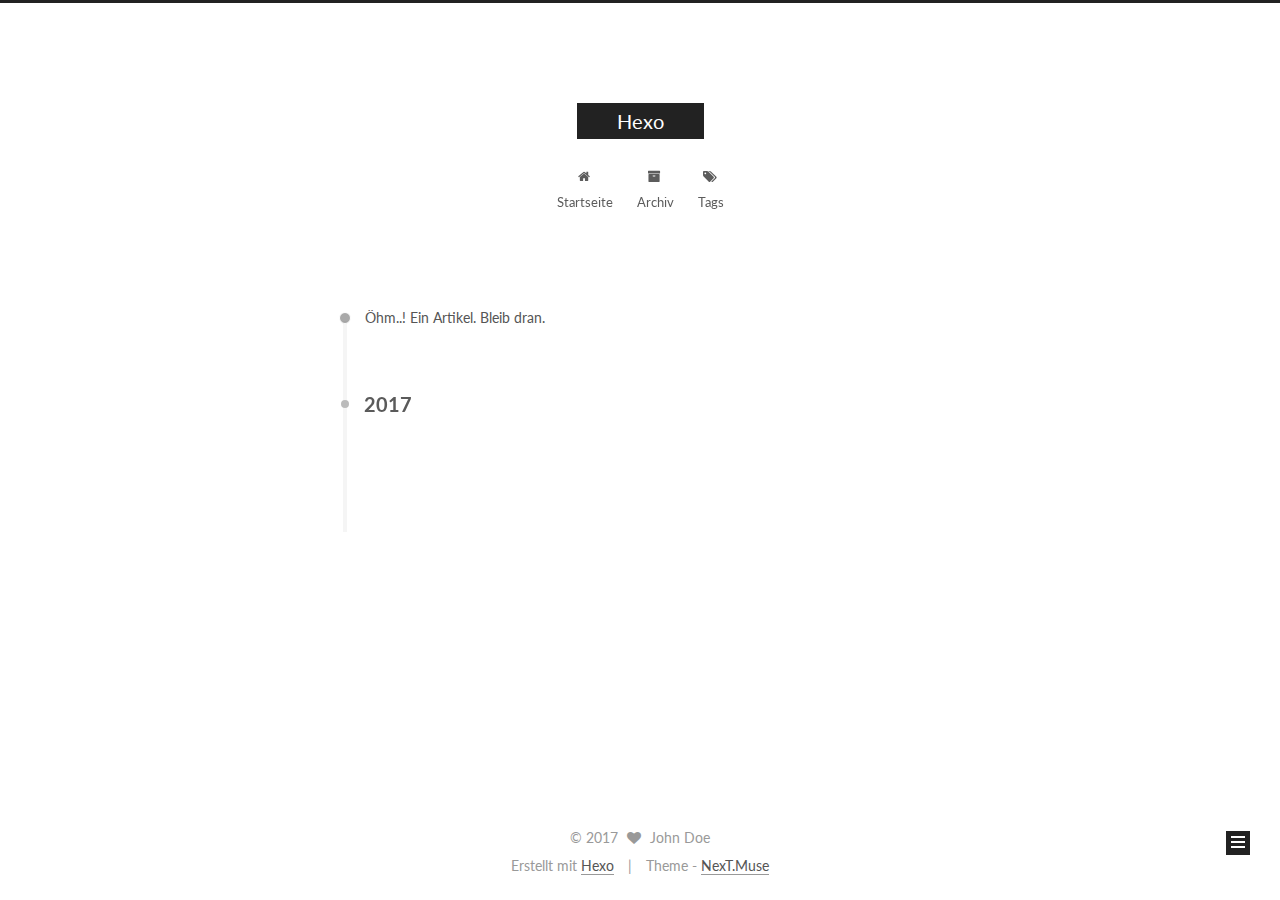
==== commit ebcb467d: "Site updated: 2017-03-26 16:45:52" ====
--- a/archives/index.html
+++ b/archives/index.html
@@ -126,7 +126,7 @@
 
 
 
-  <title> Archive | Hexo </title>
+  <title> Archiv | Hexo </title>
 </head>
 
 <body itemscope itemtype="http://schema.org/WebPage" lang="">
@@ -192,7 +192,7 @@
             
               <i class="menu-item-icon fa fa-fw fa-home"></i> <br />
             
-            Home
+            Startseite
           </a>
         </li>
       
@@ -202,7 +202,7 @@
             
               <i class="menu-item-icon fa fa-fw fa-archive"></i> <br />
             
-            Archives
+            Archiv
           </a>
         </li>
       
@@ -244,7 +244,7 @@
       
         
       
-      Um..! 1 post. Keep on posting.
+      Öhm..! Ein Artikel. Bleib dran.
     </span>
 
     
@@ -278,7 +278,7 @@
 
       <div class="post-meta">
         <time class="post-time" itemprop="dateCreated"
-              datetime="2017-03-26T15:24:34+08:00"
+              datetime="2017-03-26T15:24:00+08:00"
               content="2017-03-26" >
           03-26
         </time>
@@ -338,7 +338,7 @@
             <div class="site-state-item site-state-posts">
               <a href="/archives">
                 <span class="site-state-item-count">1</span>
-                <span class="site-state-item-name">posts</span>
+                <span class="site-state-item-name">Artikel</span>
               </a>
             </div>
           
@@ -350,8 +350,8 @@
             
             <div class="site-state-item site-state-tags">
               
-                <span class="site-state-item-count">1</span>
-                <span class="site-state-item-name">tags</span>
+                <span class="site-state-item-count">2</span>
+                <span class="site-state-item-name">Tags</span>
               
             </div>
           
@@ -401,7 +401,7 @@
 
 
 <div class="powered-by">
-  Powered by <a class="theme-link" href="https://hexo.io">Hexo</a>
+  Erstellt mit  <a class="theme-link" href="https://hexo.io">Hexo</a>
 </div>
 
 <div class="theme-info">
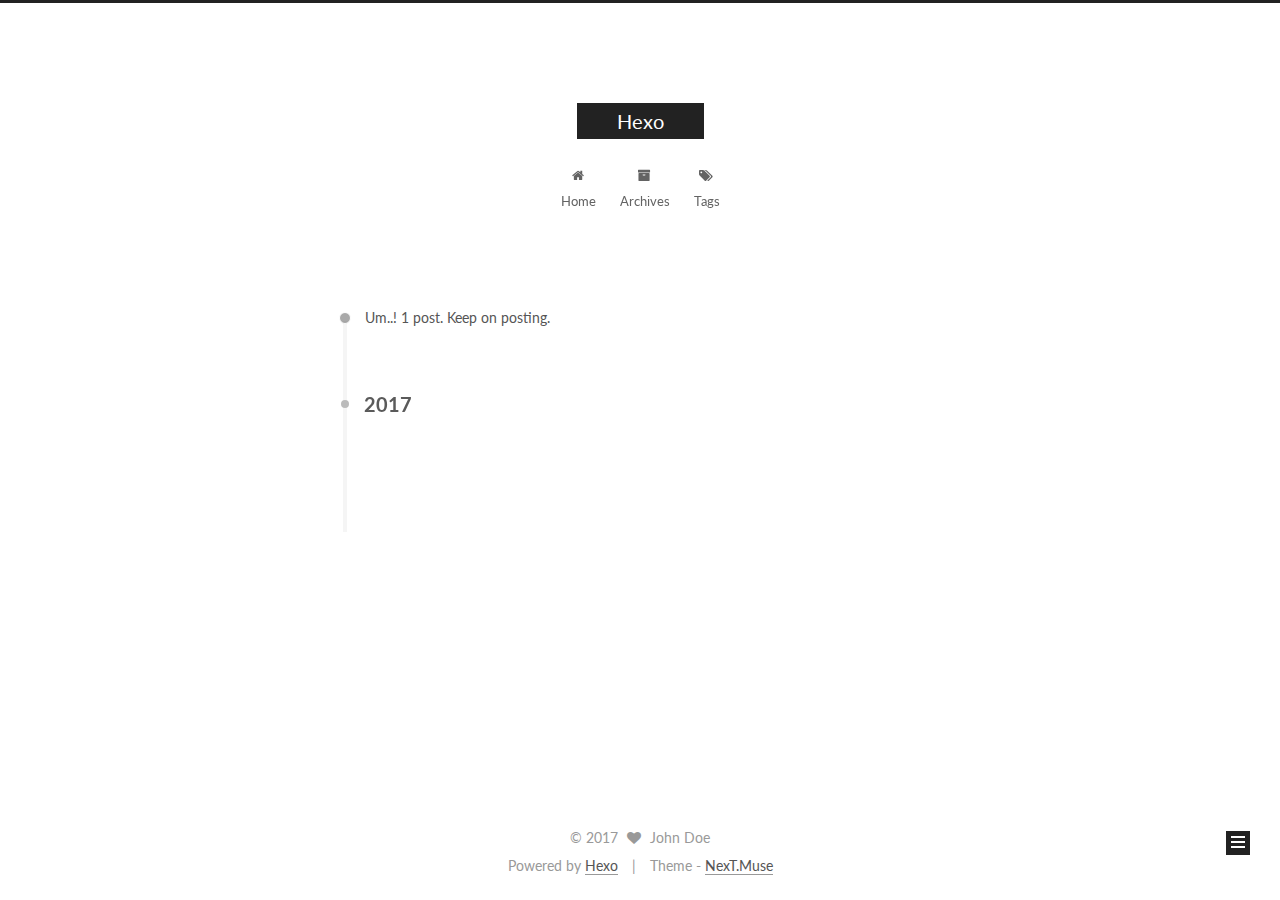
==== commit 0593552c: "Site updated: 2017-03-26 21:19:12" ====
--- a/archives/index.html
+++ b/archives/index.html
@@ -126,7 +126,7 @@
 
 
 
-  <title> Archiv | Hexo </title>
+  <title> Archive | Hexo </title>
 </head>
 
 <body itemscope itemtype="http://schema.org/WebPage" lang="">
@@ -192,7 +192,7 @@
             
               <i class="menu-item-icon fa fa-fw fa-home"></i> <br />
             
-            Startseite
+            Home
           </a>
         </li>
       
@@ -202,7 +202,7 @@
             
               <i class="menu-item-icon fa fa-fw fa-archive"></i> <br />
             
-            Archiv
+            Archives
           </a>
         </li>
       
@@ -244,7 +244,7 @@
       
         
       
-      Öhm..! Ein Artikel. Bleib dran.
+      Um..! 1 post. Keep on posting.
     </span>
 
     
@@ -338,7 +338,7 @@
             <div class="site-state-item site-state-posts">
               <a href="/archives">
                 <span class="site-state-item-count">1</span>
-                <span class="site-state-item-name">Artikel</span>
+                <span class="site-state-item-name">posts</span>
               </a>
             </div>
           
@@ -349,10 +349,10 @@
             
             
             <div class="site-state-item site-state-tags">
-              
+              <a href="/tags/index.html">
                 <span class="site-state-item-count">2</span>
-                <span class="site-state-item-name">Tags</span>
-              
+                <span class="site-state-item-name">tags</span>
+              </a>
             </div>
           
 
@@ -401,7 +401,7 @@
 
 
 <div class="powered-by">
-  Erstellt mit  <a class="theme-link" href="https://hexo.io">Hexo</a>
+  Powered by <a class="theme-link" href="https://hexo.io">Hexo</a>
 </div>
 
 <div class="theme-info">
--- a/css/main.css
+++ b/css/main.css
@@ -1684,7 +1684,7 @@
   width: 4px;
   height: 4px;
   border-radius: 50%;
-  background: #deaf44;
+  background: #ffa696;
 }
 .links-of-blogroll {
   font-size: 13px;
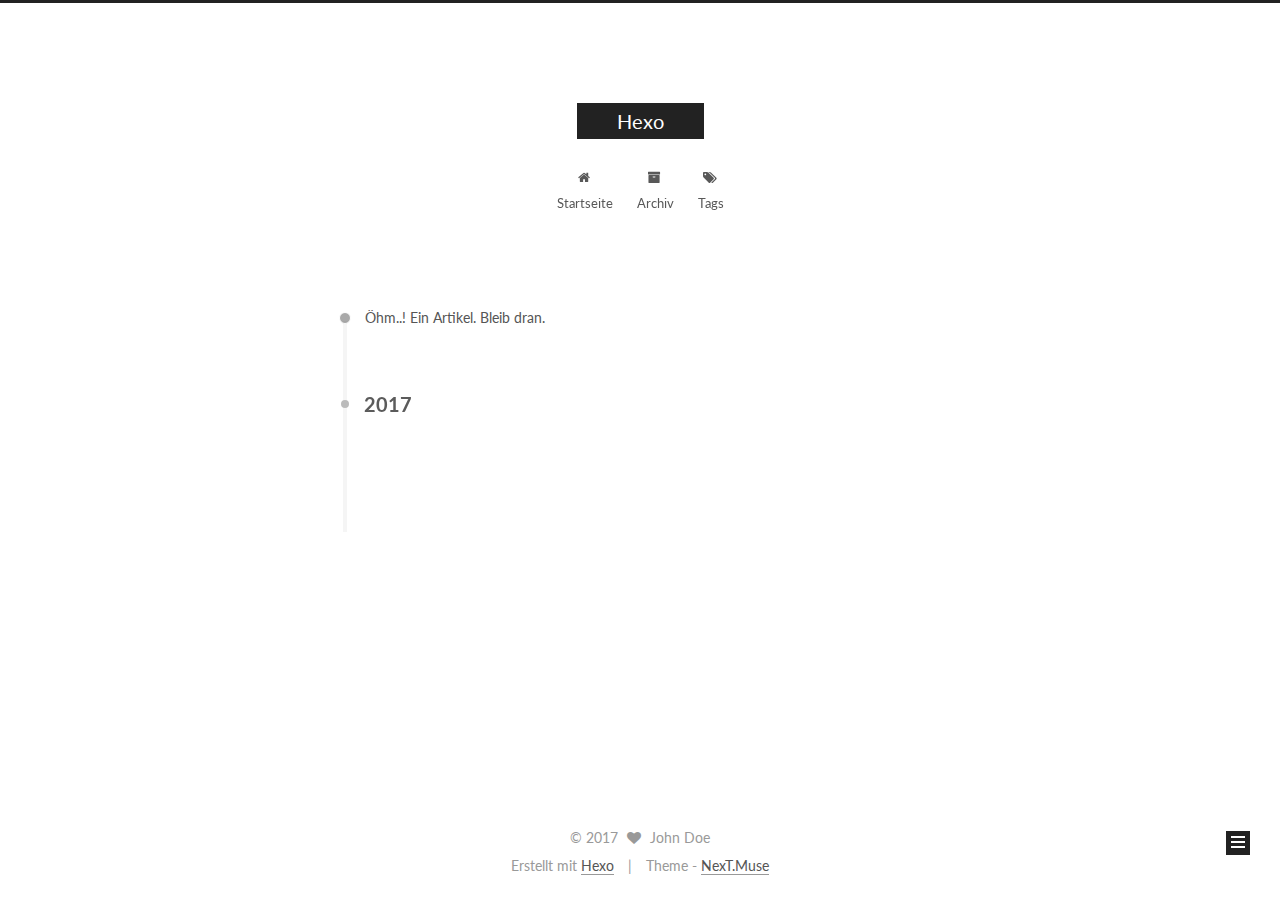
==== commit a6f1f14e: "Site updated: 2017-03-26 21:25:00" ====
--- a/archives/index.html
+++ b/archives/index.html
@@ -126,7 +126,7 @@
 
 
 
-  <title> Archive | Hexo </title>
+  <title> Archiv | Hexo </title>
 </head>
 
 <body itemscope itemtype="http://schema.org/WebPage" lang="">
@@ -192,7 +192,7 @@
             
               <i class="menu-item-icon fa fa-fw fa-home"></i> <br />
             
-            Home
+            Startseite
           </a>
         </li>
       
@@ -202,7 +202,7 @@
             
               <i class="menu-item-icon fa fa-fw fa-archive"></i> <br />
             
-            Archives
+            Archiv
           </a>
         </li>
       
@@ -244,7 +244,7 @@
       
         
       
-      Um..! 1 post. Keep on posting.
+      Öhm..! Ein Artikel. Bleib dran.
     </span>
 
     
@@ -338,7 +338,7 @@
             <div class="site-state-item site-state-posts">
               <a href="/archives">
                 <span class="site-state-item-count">1</span>
-                <span class="site-state-item-name">posts</span>
+                <span class="site-state-item-name">Artikel</span>
               </a>
             </div>
           
@@ -351,7 +351,7 @@
             <div class="site-state-item site-state-tags">
               <a href="/tags/index.html">
                 <span class="site-state-item-count">2</span>
-                <span class="site-state-item-name">tags</span>
+                <span class="site-state-item-name">Tags</span>
               </a>
             </div>
           
@@ -401,7 +401,7 @@
 
 
 <div class="powered-by">
-  Powered by <a class="theme-link" href="https://hexo.io">Hexo</a>
+  Erstellt mit  <a class="theme-link" href="https://hexo.io">Hexo</a>
 </div>
 
 <div class="theme-info">
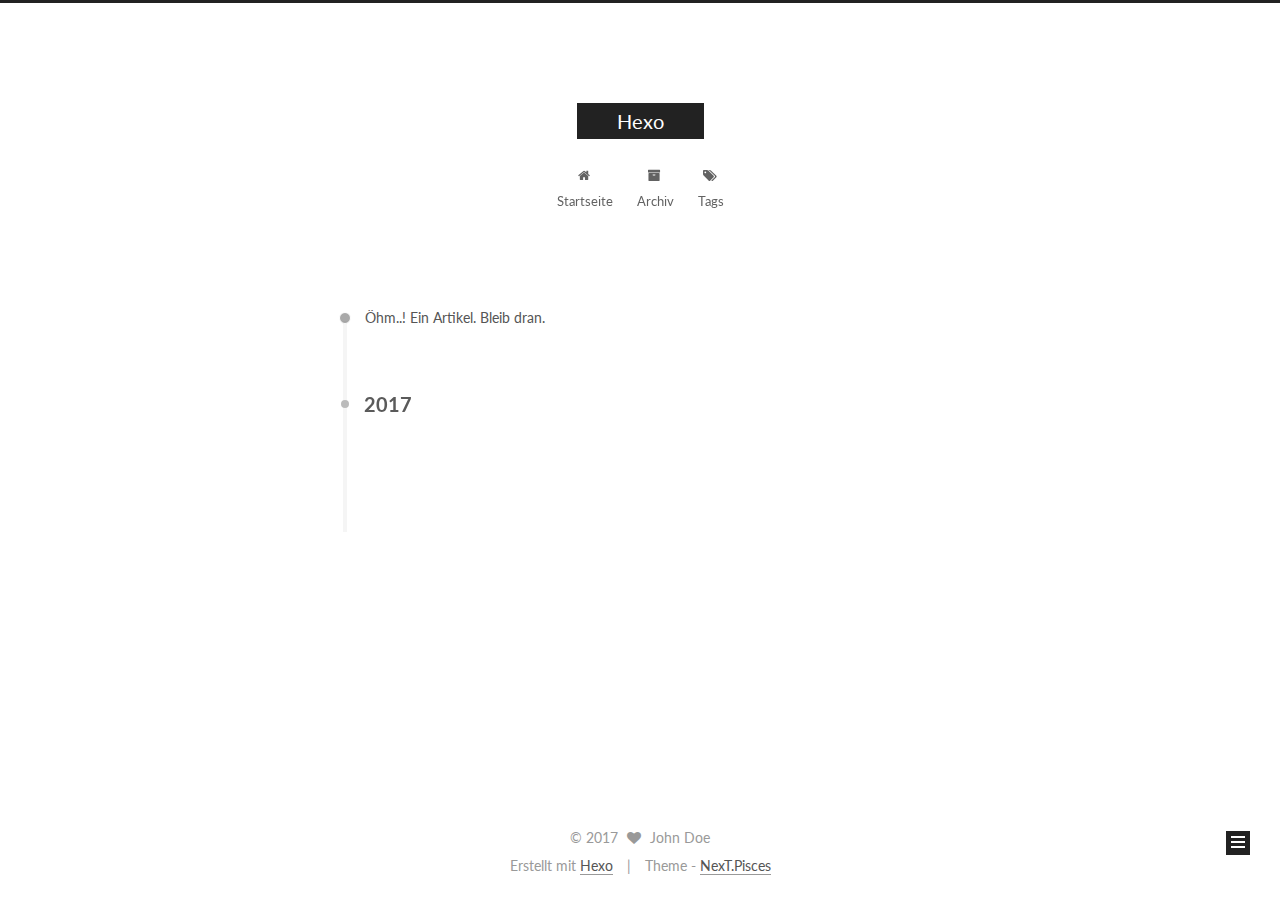
==== commit 89f49b1a: "Site updated: 2017-03-26 21:26:54" ====
--- a/archives/index.html
+++ b/archives/index.html
@@ -5,7 +5,7 @@
   
 
 
-<html class="theme-next muse use-motion" lang="">
+<html class="theme-next pisces use-motion" lang="">
 <head>
   <meta charset="UTF-8"/>
 <meta http-equiv="X-UA-Compatible" content="IE=edge" />
@@ -100,7 +100,7 @@
   var NexT = window.NexT || {};
   var CONFIG = {
     root: '/',
-    scheme: 'Muse',
+    scheme: 'Pisces',
     sidebar: {"position":"left","display":"post","offset":12,"offset_float":0,"b2t":false,"scrollpercent":false},
     fancybox: true,
     motion: true,
@@ -407,7 +407,7 @@
 <div class="theme-info">
   Theme -
   <a class="theme-link" href="https://github.com/iissnan/hexo-theme-next">
-    NexT.Muse
+    NexT.Pisces
   </a>
 </div>
 
@@ -479,6 +479,13 @@
   
   
 
+
+  <script type="text/javascript" src="/js/src/affix.js?v=5.1.0"></script>
+
+  <script type="text/javascript" src="/js/src/schemes/pisces.js?v=5.1.0"></script>
+
+
+
   
   
     <script type="text/javascript" id="motion.page.archive">
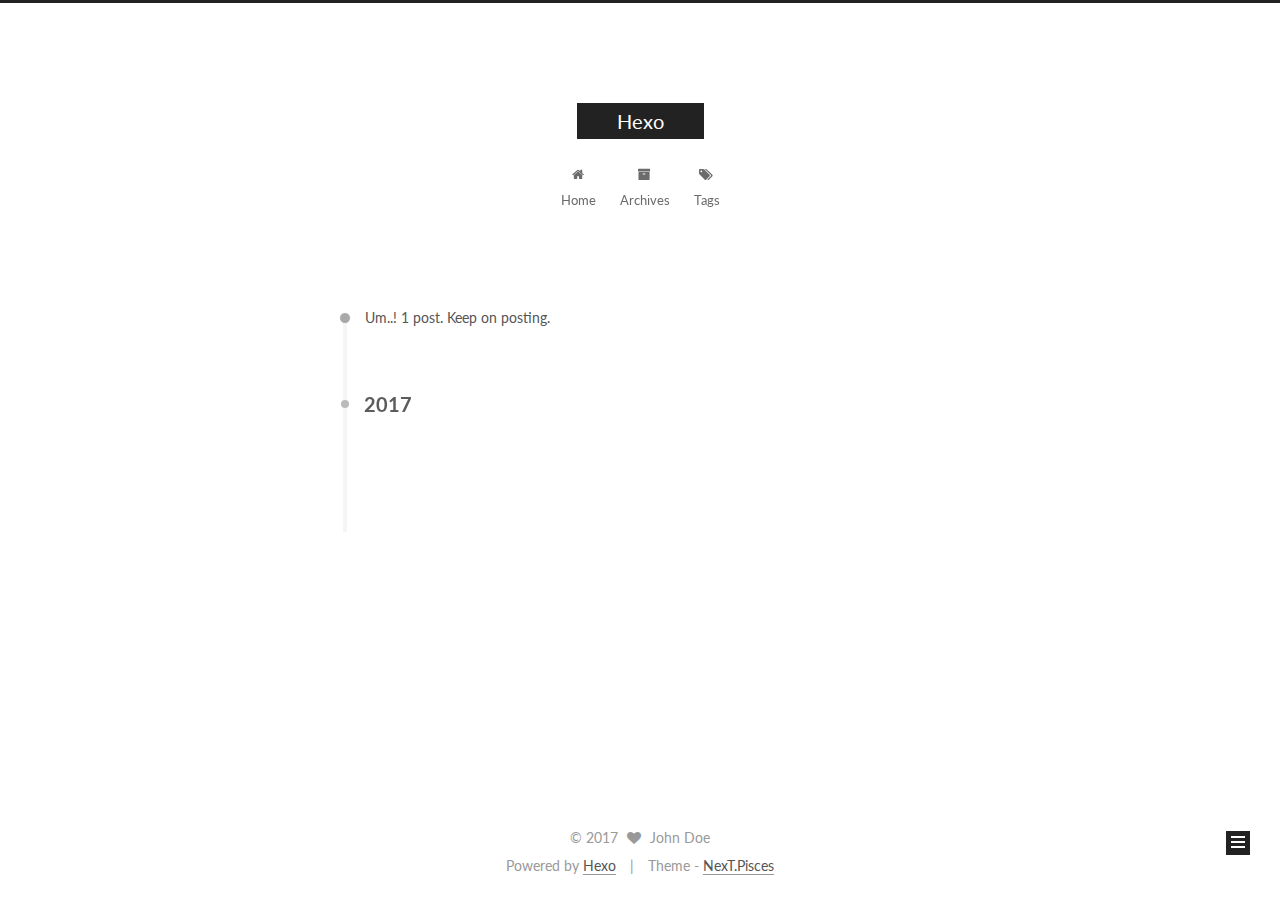
==== commit 8a196329: "Site updated: 2017-03-26 21:32:33" ====
--- a/archives/index.html
+++ b/archives/index.html
@@ -126,7 +126,7 @@
 
 
 
-  <title> Archiv | Hexo </title>
+  <title> Archive | Hexo </title>
 </head>
 
 <body itemscope itemtype="http://schema.org/WebPage" lang="">
@@ -192,7 +192,7 @@
             
               <i class="menu-item-icon fa fa-fw fa-home"></i> <br />
             
-            Startseite
+            Home
           </a>
         </li>
       
@@ -202,7 +202,7 @@
             
               <i class="menu-item-icon fa fa-fw fa-archive"></i> <br />
             
-            Archiv
+            Archives
           </a>
         </li>
       
@@ -244,7 +244,7 @@
       
         
       
-      Öhm..! Ein Artikel. Bleib dran.
+      Um..! 1 post. Keep on posting.
     </span>
 
     
@@ -325,7 +325,7 @@
       <section class="site-overview sidebar-panel sidebar-panel-active">
         <div class="site-author motion-element" itemprop="author" itemscope itemtype="http://schema.org/Person">
           <img class="site-author-image" itemprop="image"
-               src="/images/avatar.gif"
+               src="/images/avatar.jpg"
                alt="John Doe" />
           <p class="site-author-name" itemprop="name">John Doe</p>
            
@@ -338,7 +338,7 @@
             <div class="site-state-item site-state-posts">
               <a href="/archives">
                 <span class="site-state-item-count">1</span>
-                <span class="site-state-item-name">Artikel</span>
+                <span class="site-state-item-name">posts</span>
               </a>
             </div>
           
@@ -351,7 +351,7 @@
             <div class="site-state-item site-state-tags">
               <a href="/tags/index.html">
                 <span class="site-state-item-count">2</span>
-                <span class="site-state-item-name">Tags</span>
+                <span class="site-state-item-name">tags</span>
               </a>
             </div>
           
@@ -401,7 +401,7 @@
 
 
 <div class="powered-by">
-  Erstellt mit  <a class="theme-link" href="https://hexo.io">Hexo</a>
+  Powered by <a class="theme-link" href="https://hexo.io">Hexo</a>
 </div>
 
 <div class="theme-info">
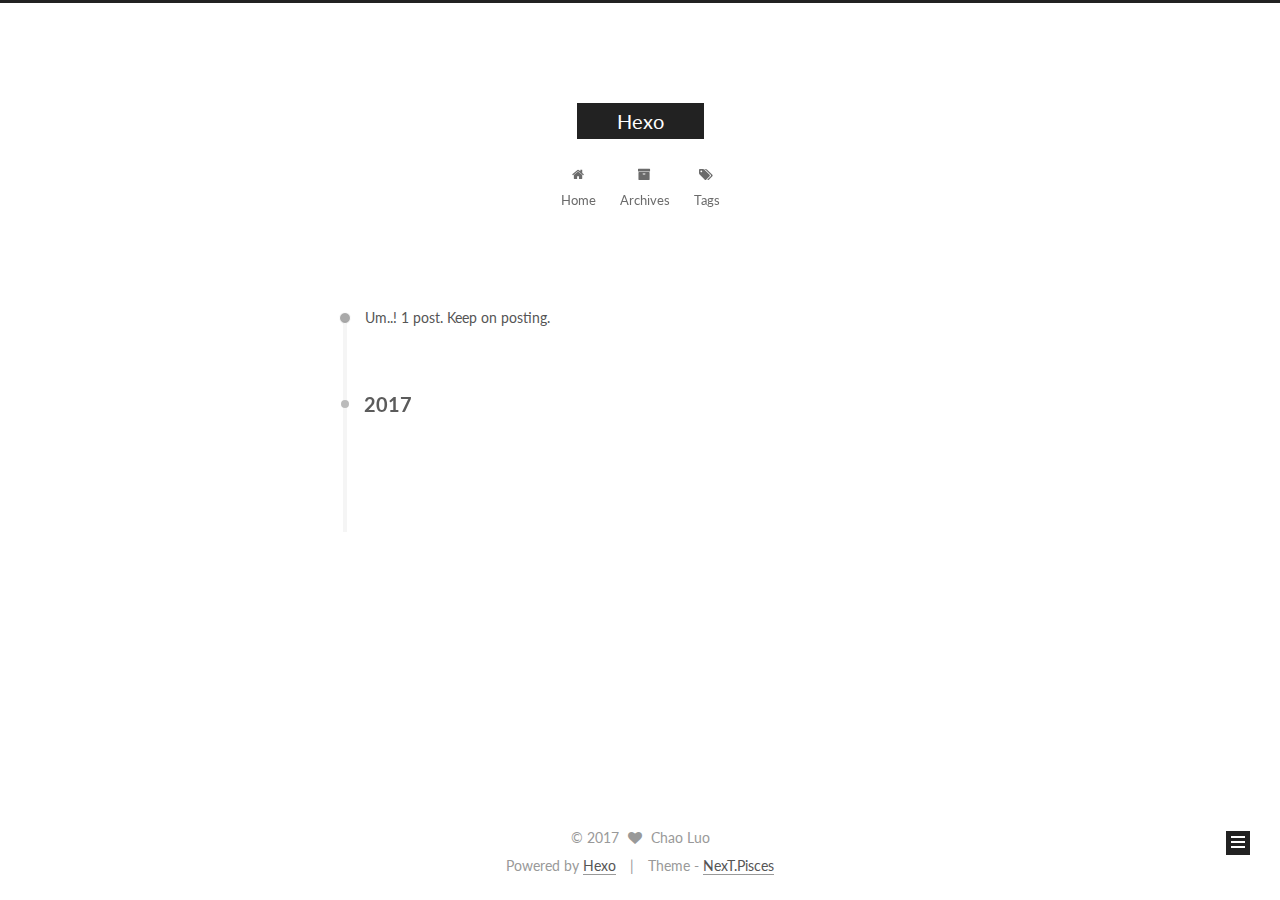
==== commit ab3f341d: "Site updated: 2017-03-26 21:33:51" ====
--- a/archives/index.html
+++ b/archives/index.html
@@ -326,8 +326,8 @@
         <div class="site-author motion-element" itemprop="author" itemscope itemtype="http://schema.org/Person">
           <img class="site-author-image" itemprop="image"
                src="/images/avatar.jpg"
-               alt="John Doe" />
-          <p class="site-author-name" itemprop="name">John Doe</p>
+               alt="Chao Luo" />
+          <p class="site-author-name" itemprop="name">Chao Luo</p>
            
               <p class="site-description motion-element" itemprop="description"></p>
           
@@ -396,7 +396,7 @@
   <span class="with-love">
     <i class="fa fa-heart"></i>
   </span>
-  <span class="author" itemprop="copyrightHolder">John Doe</span>
+  <span class="author" itemprop="copyrightHolder">Chao Luo</span>
 </div>
 
 
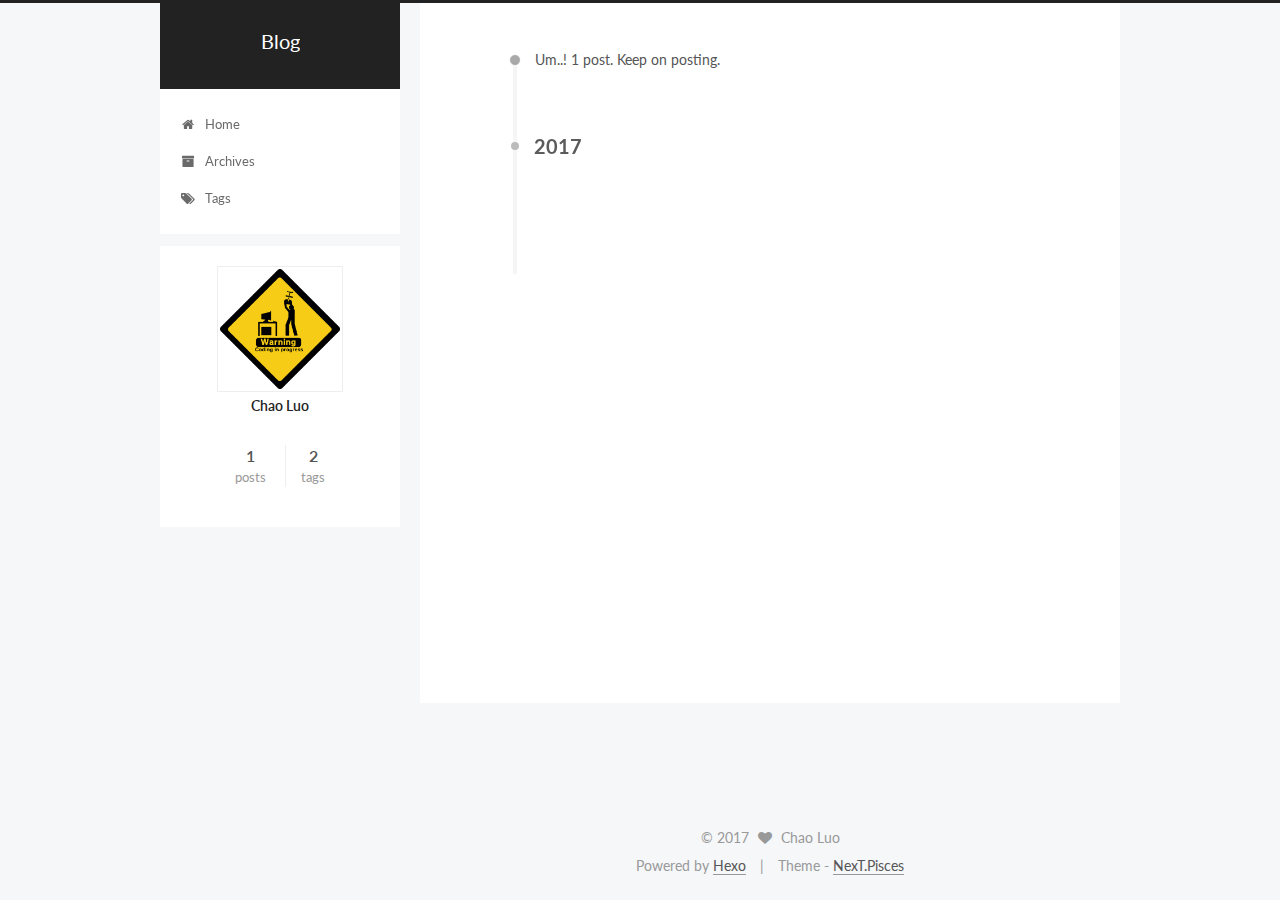
==== commit a8c42a31: "Site updated: 2017-03-26 21:41:40" ====
--- a/archives/index.html
+++ b/archives/index.html
@@ -88,11 +88,11 @@
 
 
 <meta property="og:type" content="website">
-<meta property="og:title" content="Hexo">
+<meta property="og:title" content="Blog">
 <meta property="og:url" content="http://yoursite.com/archives/index.html">
-<meta property="og:site_name" content="Hexo">
+<meta property="og:site_name" content="Blog">
 <meta name="twitter:card" content="summary">
-<meta name="twitter:title" content="Hexo">
+<meta name="twitter:title" content="Blog">
 
 
 
@@ -126,7 +126,7 @@
 
 
 
-  <title> Archive | Hexo </title>
+  <title> Archive | Blog </title>
 </head>
 
 <body itemscope itemtype="http://schema.org/WebPage" lang="">
@@ -162,7 +162,7 @@
     <div class="custom-logo-site-title">
       <a href="/"  class="brand" rel="start">
         <span class="logo-line-before"><i></i></span>
-        <span class="site-title">Hexo</span>
+        <span class="site-title">Blog</span>
         <span class="logo-line-after"><i></i></span>
       </a>
     </div>
--- a/css/main.css
+++ b/css/main.css
@@ -189,7 +189,7 @@
   font-size: 14px;
   line-height: 2;
   color: #555;
-  background: #fff;
+  background: #f5f7f9;
 }
 @media (max-width: 767px) {
   body {
@@ -638,8 +638,8 @@
 @media (min-width: 992px) {
   .full-image.full-image.full-image {
     max-width: none;
-    width: 110%;
-    margin: 25px -5%;
+    width: 118%;
+    margin: 0 -9%;
   }
 }
 .blockquote-center,
@@ -816,7 +816,7 @@
   font-size: 14px;
   color: #fff;
   background: #222;
-  border: 2px solid #222;
+  border: 2px solid #555;
   text-decoration: none;
   border-radius: 0;
   transition-property: background-color;
@@ -827,8 +827,8 @@
 .btn:hover,
 .post-button .btn:hover {
   border-color: #222;
-  color: #222;
-  background: #fff;
+  color: #fff;
+  background: #222;
 }
 .btn-bar {
   display: block;
@@ -933,7 +933,7 @@
   width: 24px;
   background: #222;
   font-size: 12px;
-  opacity: 1;
+  opacity: 0.6;
   color: #fff;
   cursor: pointer;
   text-align: center;
@@ -954,7 +954,7 @@
   }
 }
 .back-to-top.back-to-top-on {
-  bottom: 19px;
+  bottom: 30px;
 }
 .header {
   background: #fff;
@@ -1003,7 +1003,7 @@
 .site-subtitle {
   margin-top: 10px;
   font-size: 13px;
-  color: #999;
+  color: #ddd;
 }
 .use-motion .brand {
   opacity: 0;
@@ -1076,7 +1076,8 @@
   transition-timing-function: ease-in-out;
   transition-delay: 0s;
 }
-.menu .menu-item a:hover {
+.menu .menu-item a:hover,
+.menu-item-active a {
   border-bottom-color: #222;
 }
 .menu .menu-item .fa {
@@ -1422,10 +1423,10 @@
   margin-top: 50px;
 }
 .post-button .btn {
-  color: #fff;
+  color: #555;
   font-size: 14px;
-  background: #222;
-  border-radius: 0;
+  background: #fff;
+  border-radius: 2px;
   line-height: 2;
   margin: 0 4px 8px 4px;
 }
@@ -1600,20 +1601,20 @@
   display: block;
   margin: 0 auto;
   padding: 2px;
-  max-width: 96px;
+  max-width: 120px;
   height: auto;
-  border: 2px solid #333;
+  border: 1px solid #eee;
 }
 .site-author-name {
-  margin: 5px 0 0;
+  margin: 0;
   text-align: center;
-  color: #f5f5f5;
-  font-weight: normal;
+  color: #222;
+  font-weight: 600;
 }
 .site-description {
-  margin-top: 5px;
+  margin-top: 0;
   text-align: center;
-  font-size: 14px;
+  font-size: 13px;
   color: #999;
 }
 .site-state {
@@ -1625,7 +1626,7 @@
 .site-state-item {
   display: inline-block;
   padding: 0 15px;
-  border-left: 1px solid #333;
+  border-left: 1px solid #eee;
 }
 .site-state-item:first-child {
   border-left: none;
@@ -1638,11 +1639,11 @@
   text-align: center;
   color: inherit;
   font-weight: 600;
-  font-size: 18px;
+  font-size: 16px;
 }
 .site-state-item-name {
   font-size: 13px;
-  color: inherit;
+  color: #999;
 }
 .feed-link {
   margin-top: 20px;
@@ -1684,7 +1685,7 @@
   width: 4px;
   height: 4px;
   border-radius: 50%;
-  background: #ffa696;
+  background: #d09da6;
 }
 .links-of-blogroll {
   font-size: 13px;
@@ -1714,7 +1715,7 @@
   color: #555;
 }
 .sidebar-nav li:hover {
-  color: #f5f5f5;
+  color: #fc6423;
 }
 .page-post-detail .sidebar-nav-toc {
   padding: 0 5px;
@@ -1723,11 +1724,11 @@
   margin-left: 10px;
 }
 .sidebar-nav .sidebar-nav-active {
-  color: #87daff;
-  border-bottom-color: #87daff;
+  color: #fc6423;
+  border-bottom-color: #fc6423;
 }
 .sidebar-nav .sidebar-nav-active:hover {
-  color: #87daff;
+  color: #fc6423;
 }
 .sidebar-panel {
   display: none;
@@ -1760,12 +1761,12 @@
   transition-timing-function: ease-in-out;
   transition-delay: 0s;
   transition-property: all;
-  color: #999;
-  border-bottom-color: #555;
+  color: #666;
+  border-bottom-color: #ccc;
 }
 .post-toc ol a:hover {
-  color: #ccc;
-  border-bottom-color: #ccc;
+  color: #000;
+  border-bottom-color: #000;
 }
 .post-toc .nav-item {
   overflow: hidden;
@@ -1786,14 +1787,14 @@
   display: block;
 }
 .post-toc .nav .active > a {
-  color: #87daff;
-  border-bottom-color: #87daff;
+  color: #fc6423;
+  border-bottom-color: #fc6423;
 }
 .post-toc .nav .active-current > a {
-  color: #87daff;
+  color: #fc6423;
 }
 .post-toc .nav .active-current > a:hover {
-  color: #87daff;
+  color: #fc6423;
 }
 .footer {
   font-size: 14px;
@@ -2213,6 +2214,16 @@
   transform: translate(-50%, -50%);
   color: #ccc;
 }
+@media (min-width: 768px) and (max-width: 991px) {
+  .busuanzi-count {
+    width: auto;
+  }
+}
+@media (max-width: 767px) {
+  .busuanzi-count {
+    width: auto;
+  }
+}
 .site-uv,
 .site-pv,
 .page-pv {
@@ -2451,83 +2462,395 @@
   }
 }
 .page-post-detail .sidebar-toggle-line {
-  background: #87daff;
+  background: #fc6423;
 }
 .page-post-detail .comments {
   overflow: hidden;
 }
-@media (max-width: 767px) {
-  .header-inner,
-  .container .main-inner,
+.header {
+  position: relative;
+  margin: 0 auto;
+  width: 960px;
+}
+@media (min-width: 768px) and (max-width: 991px) {
+  .header {
+    width: auto;
+  }
+}
+@media (max-width: 767px) {
+  .header {
+    width: auto;
+  }
+}
+.header-inner {
+  position: absolute;
+  top: 0;
+  overflow: hidden;
+  padding: 0;
+  width: 240px;
+  background: #fff;
+  box-shadow: initial;
+  border-radius: initial;
+}
+@media (min-width: 1600px) {
+  .container .header-inner {
+    width: 240px;
+  }
+}
+@media (min-width: 768px) and (max-width: 991px) {
+  .header-inner {
+    position: relative;
+    width: auto;
+    border-radius: initial;
+  }
+}
+@media (max-width: 767px) {
+  .header-inner {
+    position: relative;
+    width: auto;
+    border-radius: initial;
+  }
+}
+.main:before,
+.main:after {
+  content: " ";
+  display: table;
+}
+.main:after {
+  clear: both;
+}
+@media (min-width: 768px) and (max-width: 991px) {
+  .main {
+    padding-bottom: 100px;
+  }
+}
+@media (max-width: 767px) {
+  .main {
+    padding-bottom: 100px;
+  }
+}
+.container .main-inner {
+  width: 960px;
+}
+@media (min-width: 768px) and (max-width: 991px) {
+  .container .main-inner {
+    width: auto;
+  }
+}
+@media (max-width: 767px) {
+  .container .main-inner {
+    width: auto;
+  }
+}
+.content-wrap {
+  float: right;
+  box-sizing: border-box;
+  padding: 40px;
+  width: 700px;
+  background: #fff;
+  min-height: 700px;
+  box-shadow: initial;
+  border-radius: initial;
+}
+@media (min-width: 768px) and (max-width: 991px) {
+  .content-wrap {
+    width: 100%;
+    padding: 20px;
+    border-radius: initial;
+  }
+}
+@media (max-width: 767px) {
+  .content-wrap {
+    width: 100%;
+    padding: 20px;
+    min-height: auto;
+    border-radius: initial;
+  }
+}
+.sidebar {
+  position: static;
+  float: left;
+  margin-top: 300px;
+  width: 240px;
+  background: #f5f7f9;
+  box-shadow: none;
+}
+@media (min-width: 768px) and (max-width: 991px) {
+  .sidebar {
+    display: none;
+  }
+}
+@media (max-width: 767px) {
+  .sidebar {
+    display: none;
+  }
+}
+.sidebar-toggle {
+  display: none;
+}
+.footer-inner {
+  width: 960px;
+  padding-left: 260px;
+}
+@media (min-width: 768px) and (max-width: 991px) {
   .footer-inner {
     width: auto;
-  }
-}
-embed {
-  display: block;
-  margin: 0px auto 25px auto;
-}
-.custom-logo .site-meta-headline {
-  text-align: center;
-}
-.custom-logo .brand {
+    padding-left: 0;
+  }
+}
+@media (max-width: 767px) {
+  .footer-inner {
+    width: auto;
+    padding-left: 0;
+  }
+}
+.sidebar-position-right .header-inner {
+  right: 0;
+}
+.sidebar-position-right .content-wrap {
+  float: left;
+}
+.sidebar-position-right .sidebar {
+  float: right;
+}
+.sidebar-position-right .footer-inner {
+  padding-left: 0;
+  padding-right: 260px;
+}
+.site-brand-wrapper {
+  position: relative;
+}
+.site-meta {
+  padding: 20px 0;
+  color: #fff;
+  background: #222;
+}
+@media (min-width: 768px) and (max-width: 991px) {
+  .site-meta {
+    box-shadow: 0 0 16px rgba(0,0,0,0.5);
+  }
+}
+@media (max-width: 767px) {
+  .site-meta {
+    box-shadow: 0 0 16px rgba(0,0,0,0.5);
+  }
+}
+.brand {
+  padding: 0;
   background: none;
 }
-.custom-logo .site-title {
-  margin: 10px auto 0;
-  font-size: 24px;
-  color: #222;
-}
-.custom-logo .site-title a {
-  border: none;
-}
-.custom-logo-image {
-  margin: 0 auto;
-  padding: 5px;
-  max-width: 150px;
-  background: #fff;
-}
-@media (max-width: 767px) {
-  .site-nav {
-    position: absolute;
-    left: 0;
-    top: 52px;
-    margin: 0;
-    width: 100%;
-    padding: 0;
-    background: #fff;
-    border-bottom: 1px solid #ddd;
-    z-index: 1;
-  }
-}
-@media (max-width: 767px) {
-  .menu {
-    text-align: left;
-  }
-}
-@media (max-width: 767px) {
-  .menu .menu-item {
-    display: block;
-    margin: 0 10px;
-    vertical-align: top;
-  }
-}
-@media (max-width: 767px) {
-  .menu .menu-item br {
-    display: none;
-  }
-}
-@media (max-width: 767px) {
-  .menu .menu-item a {
-    padding: 5px 10px;
-  }
-}
-.menu .menu-item .fa {
-  margin-right: 0;
+.brand:hover {
+  color: #fff;
+}
+.site-subtitle {
+  margin: 10px 10px 0;
+  font-weight: initial;
 }
 .site-search form {
   display: none;
 }
+.site-nav {
+  border-top: none;
+}
+@media (min-width: 768px) and (max-width: 991px) {
+  .site-nav {
+    display: none !important;
+  }
+}
+@media (min-width: 768px) and (max-width: 991px) {
+  .site-nav-on {
+    display: block !important;
+  }
+}
+.menu .menu-item {
+  display: block;
+  margin: 0;
+}
+.menu .menu-item a {
+  position: relative;
+  box-sizing: border-box;
+  padding: 5px 20px;
+  text-align: left;
+  line-height: inherit;
+  transition-property: background-color;
+  transition-duration: 0.2s;
+  transition-timing-function: ease-in-out;
+  transition-delay: 0s;
+}
+.menu .menu-item a:hover,
+.menu-item-active a {
+  background: #f9f9f9;
+  border-bottom-color: #fff;
+}
+.menu .menu-item br {
+  display: none;
+}
+.menu-item-active a:after {
+  content: " ";
+  position: absolute;
+  top: 50%;
+  margin-top: -3px;
+  right: 15px;
+  width: 6px;
+  height: 6px;
+  border-radius: 50%;
+  background-color: #bbb;
+}
+.btn-bar {
+  background-color: #fff;
+}
+.site-nav-toggle {
+  left: 20px;
+  top: 50%;
+  -webkit-transform: translateY(-50%);
+  -webkit-transform: translateY(-50%);
+  -moz-transform: translateY(-50%);
+  -ms-transform: translateY(-50%);
+  -o-transform: translateY(-50%);
+  transform: translateY(-50%);
+}
+@media (min-width: 768px) and (max-width: 991px) {
+  .site-nav-toggle {
+    display: block;
+  }
+}
+.use-motion .sidebar .motion-element {
+  opacity: 1;
+}
+.sidebar {
+  display: none;
+  right: auto;
+  bottom: auto;
+  -webkit-transform: none;
+}
+.sidebar-inner {
+  box-sizing: border-box;
+  width: 240px;
+  color: #555;
+  background: #fff;
+  box-shadow: initial;
+  border-radius: initial;
+}
+.sidebar-inner.affix {
+  position: fixed;
+  top: 0px;
+}
+.site-overview {
+  margin: 0 2px;
+  text-align: left;
+}
+.site-author:before,
+.site-author:after {
+  content: " ";
+  display: table;
+}
+.site-author:after {
+  clear: both;
+}
+.sidebar a {
+  color: #555;
+}
+.sidebar a:hover {
+  color: #222;
+}
+.links-of-author-item a:before {
+  display: none;
+}
+.links-of-author-item a {
+  border-bottom: none;
+  text-decoration: underline;
+}
+.feed-link {
+  border-top: 1px dotted #ccc;
+  border-bottom: 1px dotted #ccc;
+  text-align: center;
+}
+.feed-link a {
+  display: block;
+  color: #fc6423;
+  border: none;
+}
+.feed-link a:hover {
+  background: none;
+  color: #e34603;
+}
+.feed-link a:hover i {
+  color: #e34603;
+}
+.links-of-author:before,
+.links-of-author:after {
+  content: " ";
+  display: table;
+}
+.links-of-author:after {
+  clear: both;
+}
+.links-of-author-item {
+  float: left;
+  margin: 5px 0 0;
+  width: 50%;
+}
+.links-of-author-item a {
+  box-sizing: border-box;
+  display: inline-block;
+  margin-right: 0;
+  margin-bottom: 0;
+  padding: 0 5px;
+  overflow: hidden;
+  white-space: nowrap;
+  text-overflow: ellipsis;
+}
+.links-of-author-item a {
+  display: block;
+  text-decoration: none;
+}
+.links-of-author-item a:hover {
+  border-radius: 4px;
+  background: #eee;
+}
+.links-of-author-item .fa {
+  margin-right: 2px;
+  font-size: 16px;
+}
+.links-of-author-item .fa-globe {
+  font-size: 15px;
+}
+.links-of-blogroll {
+  margin-top: 20px;
+  padding: 3px 0 0;
+  border-top: 1px dotted #ccc;
+}
+.links-of-blogroll-title {
+  margin-top: 0;
+}
+.links-of-blogroll-item {
+  padding: 0;
+}
+.links-of-blogroll-inline:before,
+.links-of-blogroll-inline:after {
+  content: " ";
+  display: table;
+}
+.links-of-blogroll-inline:after {
+  clear: both;
+}
 .links-of-blogroll-inline .links-of-blogroll-item {
-  display: inline-block;
-}
+  float: left;
+  margin: 5px 0 0;
+  width: 50%;
+}
+.links-of-blogroll-inline .links-of-blogroll-item a {
+  box-sizing: border-box;
+  display: inline-block;
+  margin-right: 0;
+  margin-bottom: 0;
+  padding: 0 5px;
+  overflow: hidden;
+  white-space: nowrap;
+  text-overflow: ellipsis;
+}
+@media (max-width: 767px) {
+  .post-body {
+    text-align: justify;
+  }
+}
